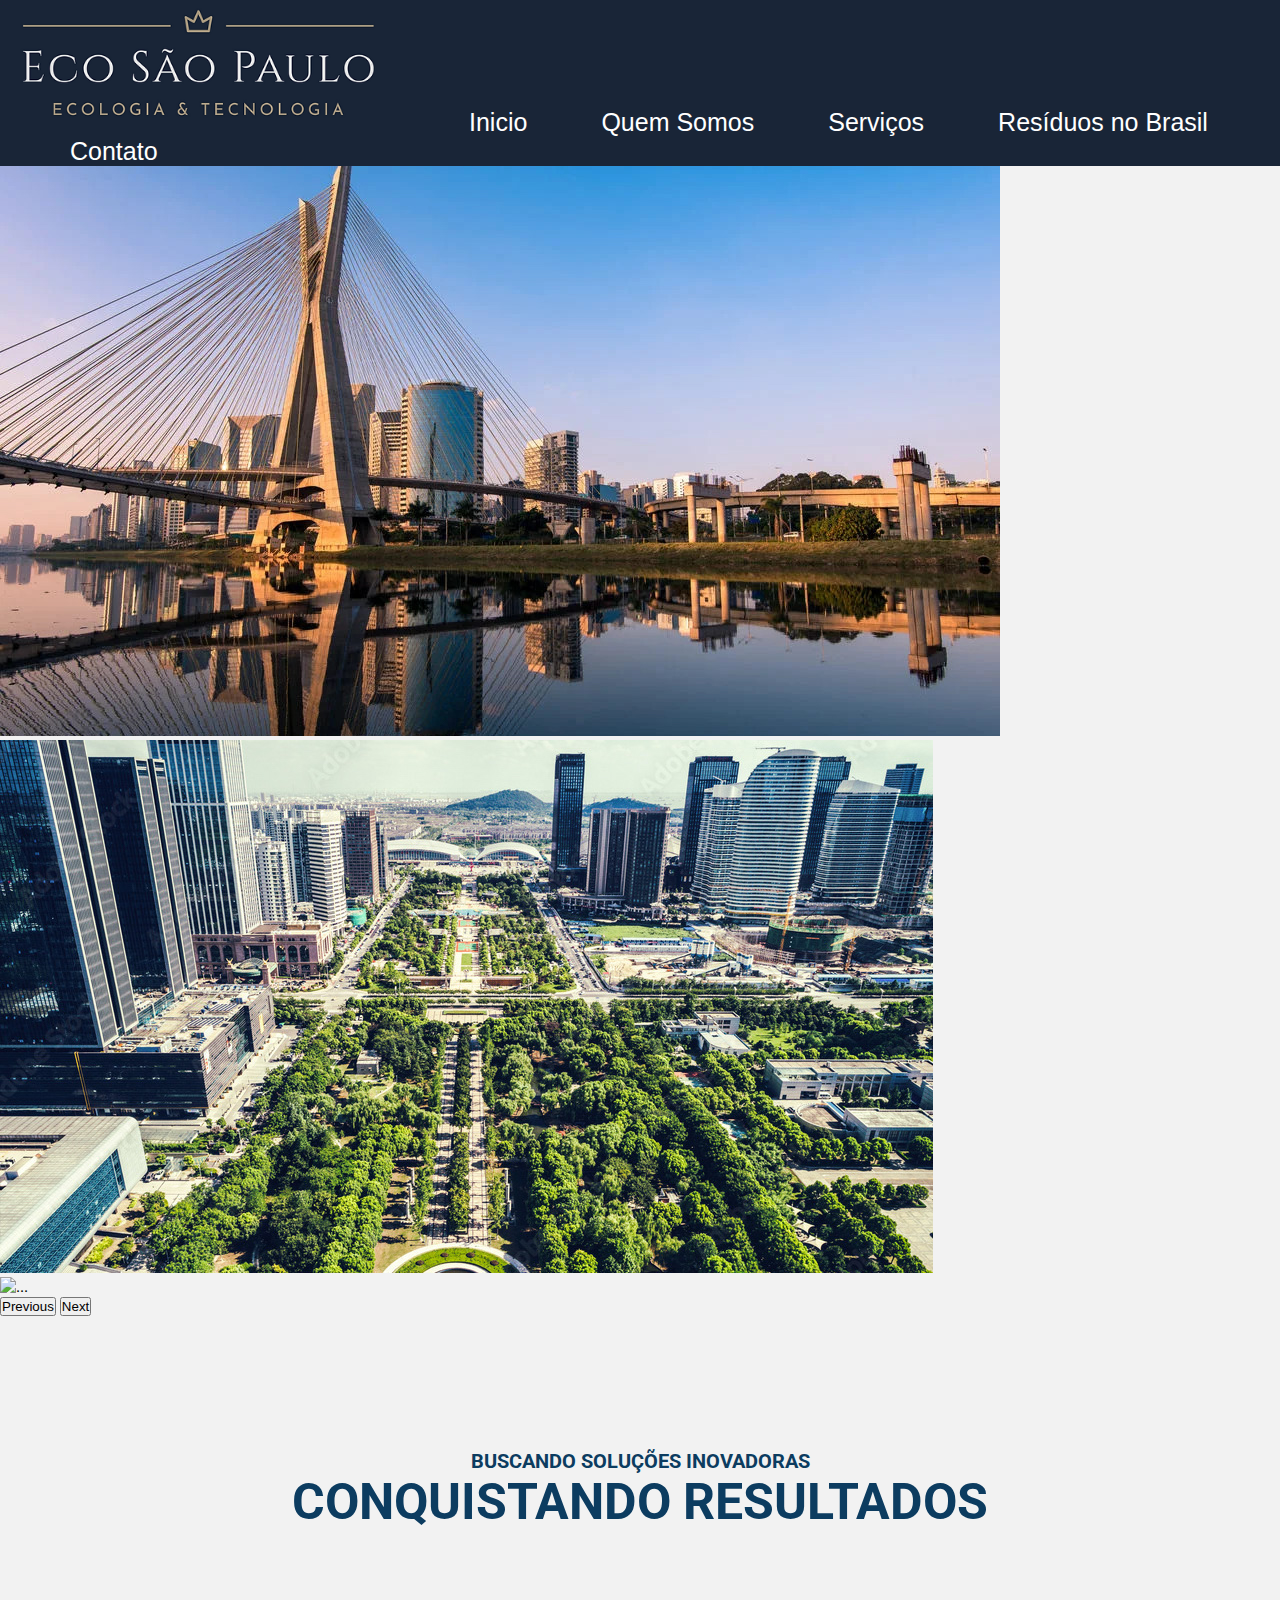
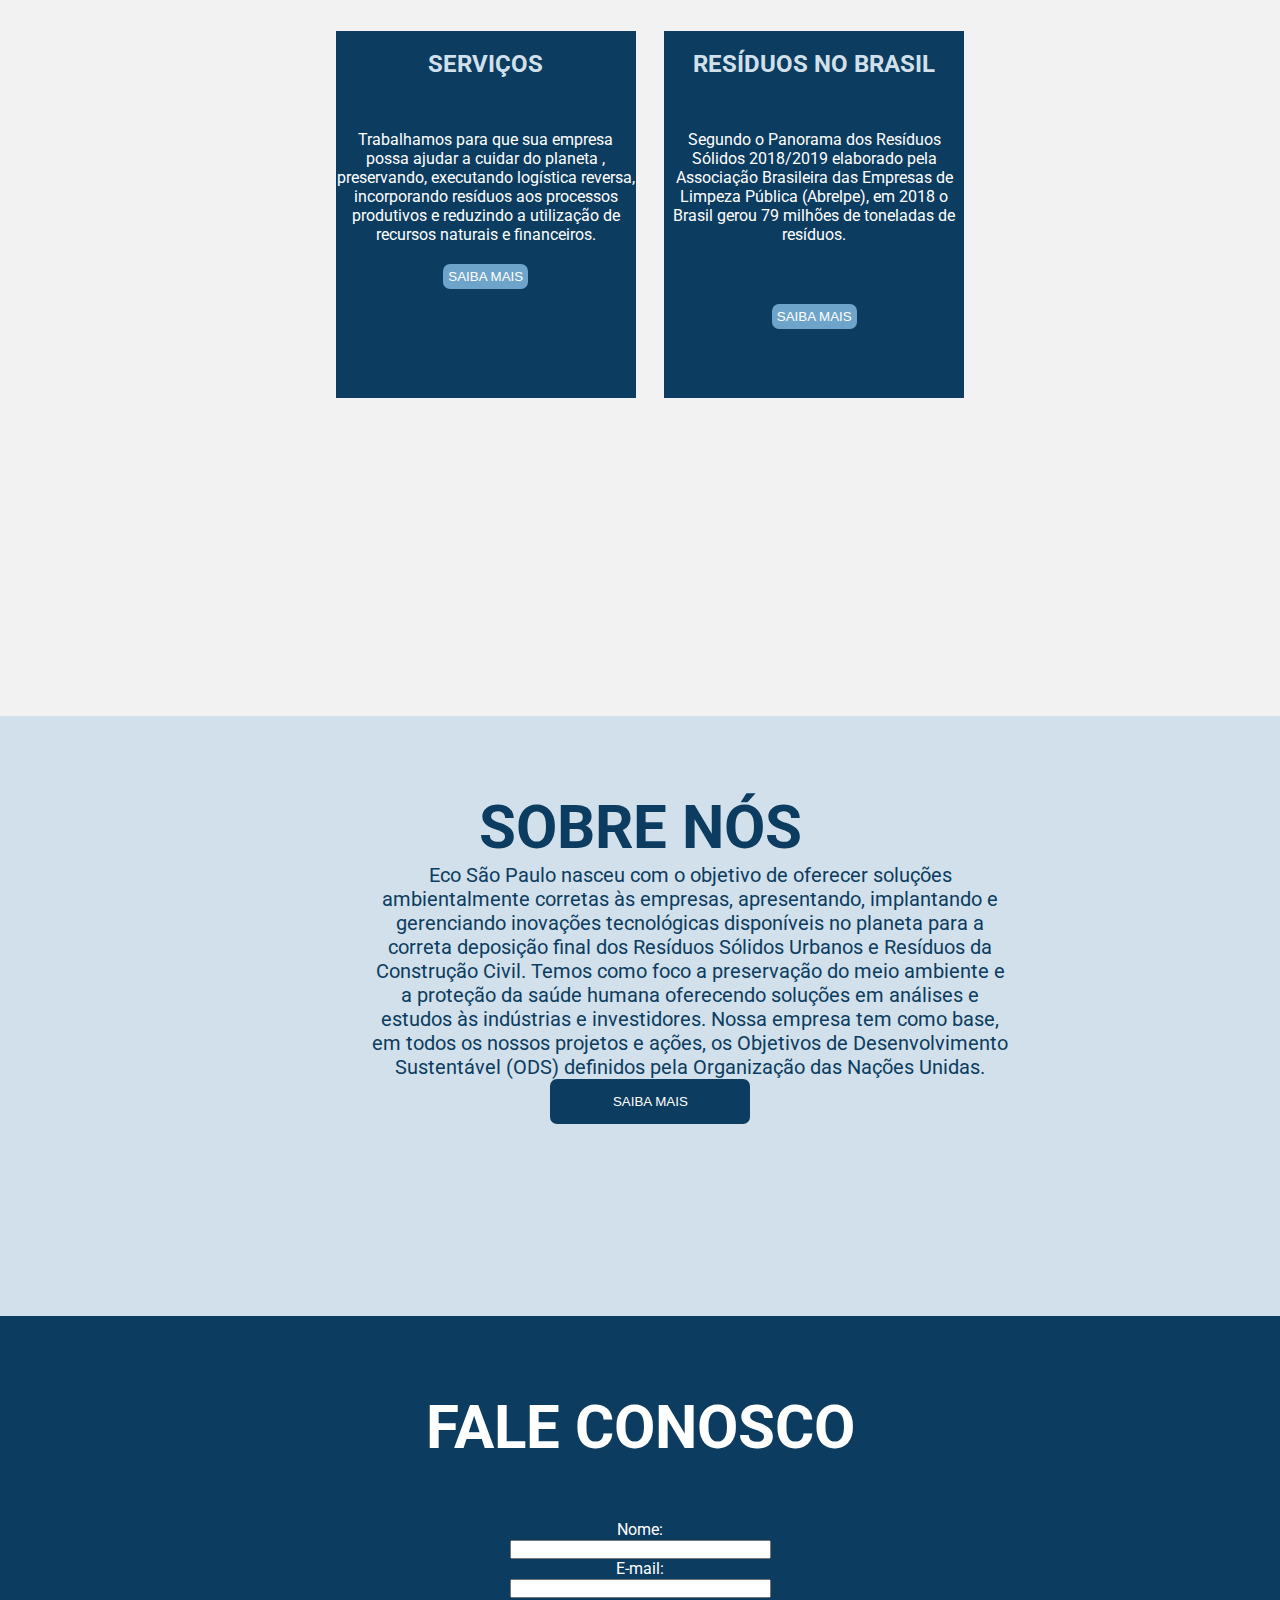
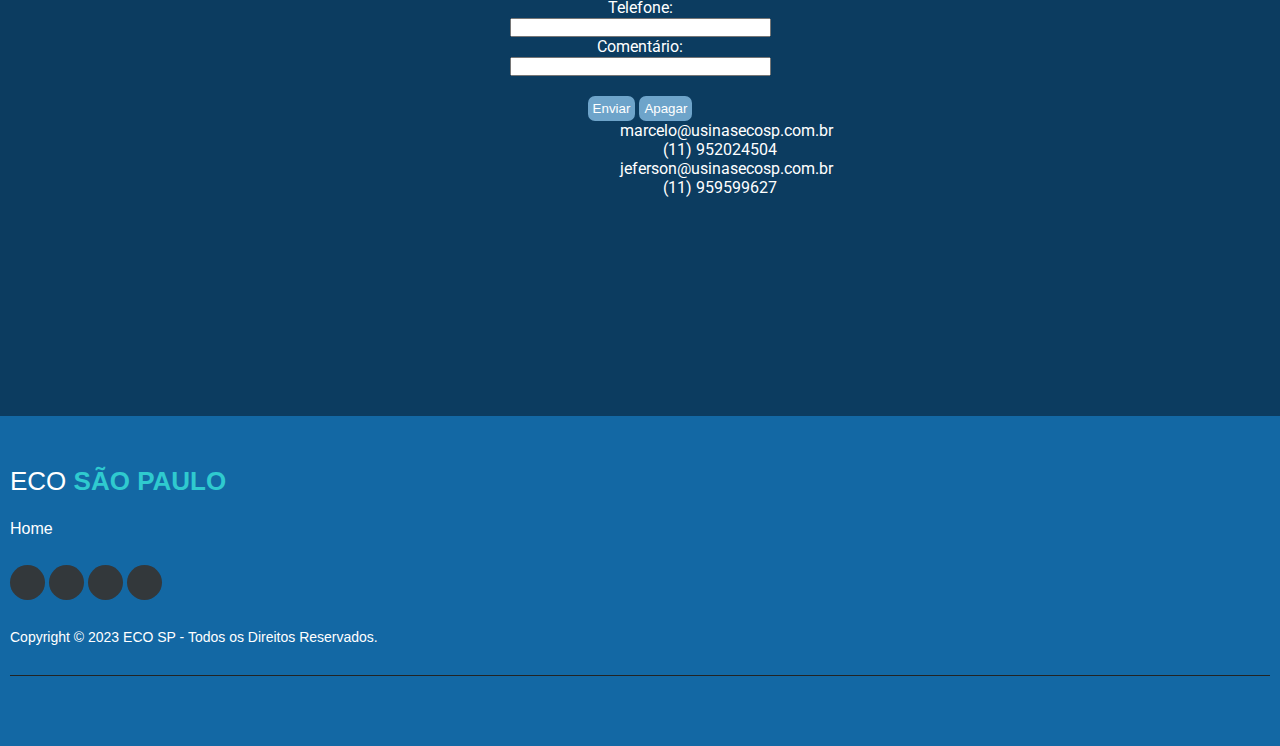
==== HOME/index.html @ daa44122 "Update index.html" ====
<!DOCTYPE html>
<html lang="pt-br">

<head>
  <meta charset="UTF-8">
  <link rel="preconnect" href="https://fonts.googleapis.com" />
  <link rel="preconnect" href="https://fonts.gstatic.com" crossorigin />
  <link href="https://fonts.googleapis.com/css2?family=Roboto:wght@700&display=swap" rel="stylesheet" />
  <meta http-equiv="X-UA-Compatible" content="IE=edge">
  <meta name="viewport" content="width=device-width, initial-scale=1.0">
  <title>ECO São Paulo</title>
  <link href="https://cdn.jsdelivr.net/npm/bootstrap@5.3.0-alpha2/dist/css/bootstrap.min.css" rel="stylesheet"
    integrity="sha384-aFq/bzH65dt+w6FI2ooMVUpc+21e0SRygnTpmBvdBgSdnuTN7QbdgL+OapgHtvPp" crossorigin="anonymous">
  <link rel="stylesheet" href="style.css" />
  <link rel="shortcut icon" href="../assets/Logo ECO.webp" type="image/x-icon">
</head>

<body>
  <script src="https://cdn.jsdelivr.net/npm/bootstrap@5.3.0-alpha2/dist/js/bootstrap.bundle.min.js"
    integrity="sha384-qKXV1j0HvMUeCBQ+QVp7JcfGl760yU08IQ+GpUo5hlbpg51QRiuqHAJz8+BrxE/N" crossorigin="anonymous">
    </script>



  <header>
    <div class="head">
      <img class="logoeco" src="../assets/Logo ECO.webp" alt="" srcset="">

      <button class="menu"><a href="../HOME/index.html" style="text-decoration: none; color: #ffff;">Inicio</a></button>
      <button class="menu"><a href="#ancora" style="text-decoration: none; color: #ffff;">Quem Somos</a></button>
      <button class="menu"><a href="../serviços/index.html" style="text-decoration: none; color: #ffff;">Serviços</a></button>
      <button class="menu"><a href="../residuos no brasil/index.html" style="text-decoration: none; color: #ffff;">Resíduos no Brasil</a></button>
      <button class="menu"><a href="#ancoradois" style="text-decoration: none; color: #ffff;">Contato</a></button>
    </div>

  </header>

  <div id="carouselExampleAutoplaying" class="carousel slide" data-bs-ride="carousel">
    <div class="carousel-inner">
      <div class="carousel-item active">
        <img src="../assets/sppt (convert.io) (1).jpg" class="d-block w-100" alt="...">
      </div>
      <div class="carousel-item">
        <img src="../assets/cidadedaharmonia.jpg" class="d-block w-100" alt="...">
      </div>
      <div class="carousel-item">
        <img src="https://jcconcursos.com.br/media/_versions/noticia/sao-paulo__widelg.jpg" class="d-block w-100"
          alt="...">
      </div>
    </div>
    <button class="carousel-control-prev" type="button" data-bs-target="#carouselExampleAutoplaying"
      data-bs-slide="prev">
      <span class="carousel-control-prev-icon" aria-hidden="true"></span>
      <span class="visually-hidden">Previous</span>
    </button>
    <button class="carousel-control-next" type="button" data-bs-target="#carouselExampleAutoplaying"
      data-bs-slide="next">
      <span class="carousel-control-next-icon" aria-hidden="true"></span>
      <span class="visually-hidden">Next</span>
    </button>
  </div>

  <article class="urna">

    <br><br><br><br><br><br><br>

    <h6 class="solucao" style="font-size: 20px;">BUSCANDO SOLUÇÕES INOVADORAS</h6>
    <h1 class="solucao" style="font-size: 50px;">CONQUISTANDO RESULTADOS</h1>

    <div class="principal">
      <div class="eletronica">
        <br>
        <h2 class="serv">SERVIÇOS</h2>
        <p>Trabalhamos para que sua empresa possa ajudar a cuidar do planeta , preservando, executando logística
          reversa, incorporando resíduos aos processos produtivos e reduzindo a utilização de recursos naturais e
          financeiros.</p>

       <a href="../serviços/index.html"> <button class="saiba">SAIBA MAIS</button> </a>


      </div>

      <div class="eletronica">
        <br>
        <h2 class="serv">RESÍDUOS NO BRASIL</h2>
        <p>Segundo o Panorama dos Resíduos Sólidos 2018/2019 elaborado pela Associação Brasileira das Empresas de
          Limpeza Pública (Abrelpe), em 2018 o Brasil gerou 79 milhões de toneladas de resíduos.</p>

       <a href="../residuos no brasil/index.html"> <div class="botao"> <button class="saiba">SAIBA MAIS</button> </div> </a>


      </div>
    </div>

  </article>

  <article>
    <br><br><br><br>
    <h1 id="ancora" class="sobre">SOBRE NÓS</h1>

    <div id="tudo">
      <p>Eco São Paulo nasceu com o objetivo de oferecer soluções ambientalmente corretas às empresas, apresentando,
        implantando e gerenciando inovações tecnológicas disponíveis no planeta para a correta deposição final dos
        Resíduos Sólidos Urbanos e Resíduos da Construção Civil. Temos como foco a preservação do meio ambiente e a
        proteção da saúde humana oferecendo soluções em análises e estudos às indústrias e investidores. Nossa empresa
        tem como base, em todos os nossos projetos e ações, os Objetivos de Desenvolvimento Sustentável (ODS) definidos
        pela Organização das Nações Unidas.
      </p>
      
    </div>
    <button id="open-modal">SAIBA MAIS</button>
    <div id="fade" class="hide"></div>
    <div id="modal" class="hide">
      <div class="modal-header">
        <h2>Quem Somos</h2>
        <button id="close-modal">Fechar</button>
      </div>
      <div class="modal-body">
        <p>
          Eco São Paulo é uma empresa brasileira voltada à reciclagem de Resíduos Sólidos Urbanos (RSU) e Resíduos da Construção
           Civil (RCC), fundada em 2014 com o objetivo de oferecer soluções ambientalmente corretas às empresas, aprofundou conhecimentos
            em tecnologias nacionais e internacionais com o objetivo de atender a lei 12.305 de 02/08/2010 que instituiu a Política 
            Nacional de Resíduos Sólidos. Os principais objetivos da Lei ref são: a não geração, a redução, a reutilização e o tratamento
             de resíduos sólidos; destinação final ambientalmente adequada dos rejeitos; diminuição do uso dos recursos naturais 
             (água e energia, por exemplo) no processo de produção de novos produtos. Destacamos a relevância de implantação de ações 
             seguidas ou antecipadas por ações de educação ambiental; aumentando a reciclagem no país; promoção de inclusão social; e 
             geração de emprego e renda.
        </p>
        <img class="arvr" src="https://cdn.pixabay.com/photo/2018/04/06/00/25/trees-3294681_640.jpg">
      </div>
    </div>

  </article>

    <article class="formu" id="ancoradois">
       <br><br><br><br><h1 class="fale">FALE CONOSCO</h1>

      <br><br><br> <form class="formulario" action="http://formmail.kinghost.net/formmail.cgi" method="POST"> 
        <input type="hidden" name="recipient" value="jeferson@usinasecosp.com.br"> 
        <input type="hidden" name="redirect" value="http://127.0.0.1:5500/HOME/home.html"> 
        <input type="hidden" name="subject" value="mensagem enviada">  
        <input type="hidden" name="email" value="marcelo@usinasecosp.com.br">   
        
          <p> 
          Nome:<br /> 
          <input type="text" size="30" name="nome"> 
          </p>   
        
          <p>
          E-mail:<br /> 
          <input type="text" size="30" name="replyto"> 
          </p>   
        
          <p> 
          Telefone:<br /> 
          <input type="text" size="30" height="" name="Telefone"> 
          </p>  
        
          <p> 
          Comentário:<br /> 
          <input type="text" size="30" height="" name="Comentarios"> 
          </p>  
        
        <p> 
        <input class="saiba" type="submit" name="BTEnvia" value="Enviar"> 
        <input class="saiba" type="reset" name="BTApaga" value="Apagar"> </p> 
        
        <div class="contato">
          <a class="ctt" href="mailto:?subject=marcelo@usinasecosp.com.br">marcelo@usinasecosp.com.br
            (11) 952024504</a>

            <a class="ctt" href="mailto:?subject=jeferson@usinasecosp.com.br">jeferson@usinasecosp.com.br
              (11) 959599627</a>
        </div>
      
     
      
      
      </form>
        

      



    </article>



  
    <footer class="footer">
      <div class="left">
        <h4 class="title-footer">ECO <span>SÃO PAULO</span></h4>
        <p class="links">
          
          <a href="#" title="Home">Home</a>
        </p>
        <div class="footer-icons">
          <a href="#"><i class="fa fa-facebook"></i></a>
          <a href="#"><i class="fa fa-instagram"></i></a>
          <a href="#"><i class="fa fa-pinterest"></i></a>
          <a href="#"><i class="fa fa-twitter"></i></a>
        </div>
                    <p class="Copyright">Copyright &copy; 2023 ECO SP - Todos os Direitos Reservados.</p>
      </div>
      </div>
    </footer>
    <div vw class="enabled">
      <div vw-access-button class="active"></div>
      <div vw-plugin-wrapper>
        <div class="vw-plugin-top-wrapper"></div>
      </div>
    </div>

  <script src="script.js"></script>
  <script src="https://vlibras.gov.br/app/vlibras-plugin.js%22%3E"></script>
    <script>new window.VLibras.Widget("https://vlibras.gov.br/app%22);</script>
</body>


</html>
---- HOME/style.css ----
* {
    margin: 0;
    padding: 0;
  
    box-sizing: border-box;
  }

  body {
    background-color: #f2f2f2;
    font-family: "Roboto", sans-serif;
    height: auto;
  }
  
  .head{
   background-color: #192537;
   width: 100%;
}

.logoeco{
  width: 395px;
  height: 131px;
  object-fit: cover;
}


.menu{
  font-size: 25px;
  border: 0;
  color: #f2f2f2;
  background-color: #192537;
  margin-left: 70px;
}

.urna{
  background-color: #f2f2f2;
  height: 1000px;
  
}

.solucao{
 text-align: center;
 color: #0c3c60;
 
}

.eletronica{
  background-color: #0c3c60;
  width: 300px;
  height: 367px;
  text-align: center;
  color: #FFFF;
  margin-left: 20px;
  margin-top: 100px;
}

.serv{
  color: #D1E0EB;
  height: 80px;
}

.saiba{
  padding: 5px;
  border-radius: 7px;
  border: 0;
  background-color: #6ea4ca;
  color: #FFFF;
  margin-top: 20px;
  
}


.principal{
  display: flex;
  align-items: center;
  justify-content: space-evenly;
  margin: auto;
  width: 52%;
}

.botao{
 width: 100%;
 height: 50px;
 margin-top: 40px;
}

article{
  height: 600px;
  background-color: #D1E0EB;
}

.sobre{
 text-align: center;
 font-size: 60px;
 color: #0c3c60;
}

#tudo{
  width: 50%;
  background-color: black;
  margin-left: 370px;
  text-align: center;
  background-color: #D1E0EB;
  color: #0c3c60;
  font-size: 20px;
}

.Leia{
 border: 0;
 padding: 10px;
 border-radius: 7px;
 width: 200px;
 background-color: #0c3c60;
 color: #FFFF;
}

.formu{
background-color:#0c3c60;
width: 100%;
height: 700px;
}

.fale{
  font-size: 60px;
  text-align: center;
  color: #FFFF;
}

.formulario{
  text-align: center;
  color: white;
}

#open-modal {
  border: 0;
 padding: 15px;
 border-radius: 7px;
 width: 200px;
 background-color: #0c3c60;
 color: #FFFF;
 margin-left: 43%;
}

button:hover {
  opacity: 1;
}

#fade {
  position: fixed;
  top: 0;
  left: 0;
  width: 100%;
  height: 100%;
  background-color: rgba(0, 0, 0, 0.6);
  z-index: 5;
}

#modal {
  position: fixed;
  left: 50%;
  top: 50%;
  transform: translate(-50%, -50%);
  width: 800px;
  height: 700px;
  max-width: 90%;
  background-color: #fff;
  padding: 1.2rem;
  border-radius: 0.5rem;
  z-index: 10;
}

#fade,
#modal {
  transition: 0.5s;
  opacity: 1;
  pointer-events: all;
}

.modal-header {
  display: flex;
  justify-content: space-between;
  align-items: center;
  border-bottom: 1px solid #ccc;
  margin-bottom: 1rem;
  padding-bottom: 1rem;
}

.modal-body p {
  margin-bottom: 1rem;
}

#modal.hide,
#fade.hide {
  opacity: 0;
  pointer-events: none;
}

#modal.hide {
  top: 0;
}

.contato{
    color: #FFFF;
    width: 200px;
    margin-left: 620px;
 
}

.ctt{
  text-decoration: none;
  color: #FFFF;
}

#close-modal{
  border: 0;
  border-radius: 20px;
  padding: 20px;
  background-color: #0c3c60;
  color: #FFFF;
}

.arvr{
  width: 500px;
  margin-left: 100px;
  border-radius: 5%;
}

footer{
	background-color: #1368a4;
	width: 100%;
	height:100%;
	float: left;
	font-size: 18px;
	padding: 50px 10px 50px 10px;
}
.footer .left{ 
	width:100%; 
	float:left; 
	border-bottom:1px #222424 solid;
	border-right:0; 
	margin-bottom:20px; 
    padding-bottom:20px;
}
.footer .title-footer {
	color: #ffffff;
	font-family: 'DM Sans', sans-serif;
	font-weight: initial;
    font-size:26px;
    width:100%;
    float:left;
    margin-bottom:15px;
}
.footer .title-footer span{
	color:  #2fcacf;
	font-family:'DM Sans', sans-serif;
	font-weight: bold;
}

.footer .links{
	
	width: 100%;
	float: left;
	color:  #ffffff;
	margin-bottom: 20px;
	padding: 0;
}
.footer .links a{
    display: block;
    line-height: 33px;
    text-decoration: none;
    color: #fff;
    font-family:'DM Sans', sans-serif;
    font-size:16px;
    transition:0.3s;
}
.footer .links a:hover { color:#2fcacf; }
.footer .Copyright{
	font-family:'DM Sans', sans-serif;
	color:  #ffff;
	font-size: 14px;
	font-weight: normal;
	margin-bottom: 10px;
}

.footer .footer-icons{
	
	width:100%;
	float:left;
	margin-bottom:20px;
}
.footer .footer-icons a{
	display: inline-block;
	width: 35px;
	height: 35px;
	cursor: pointer;
	background-color:  #33383b;
	border-radius: 50px;
    font-family:'DM Sans', sans-serif;
	font-size: 20px;
	color: #ffffff;
	text-align: center;	
	line-height: 35px;
	margin-bottom: 5px;
	transition:0.3s;
}
.footer .footer-icons a:hover{ background-color:#2fcacf; }

.footer .right   { width:100%; float:left; }
.footer .right p {
	font-family: 'DM Sans', sans-serif;
	font-weight: initial;
	display: inline-block;
	vertical-align: top;
	font-size: 30px;
	color: #ffffff;
}
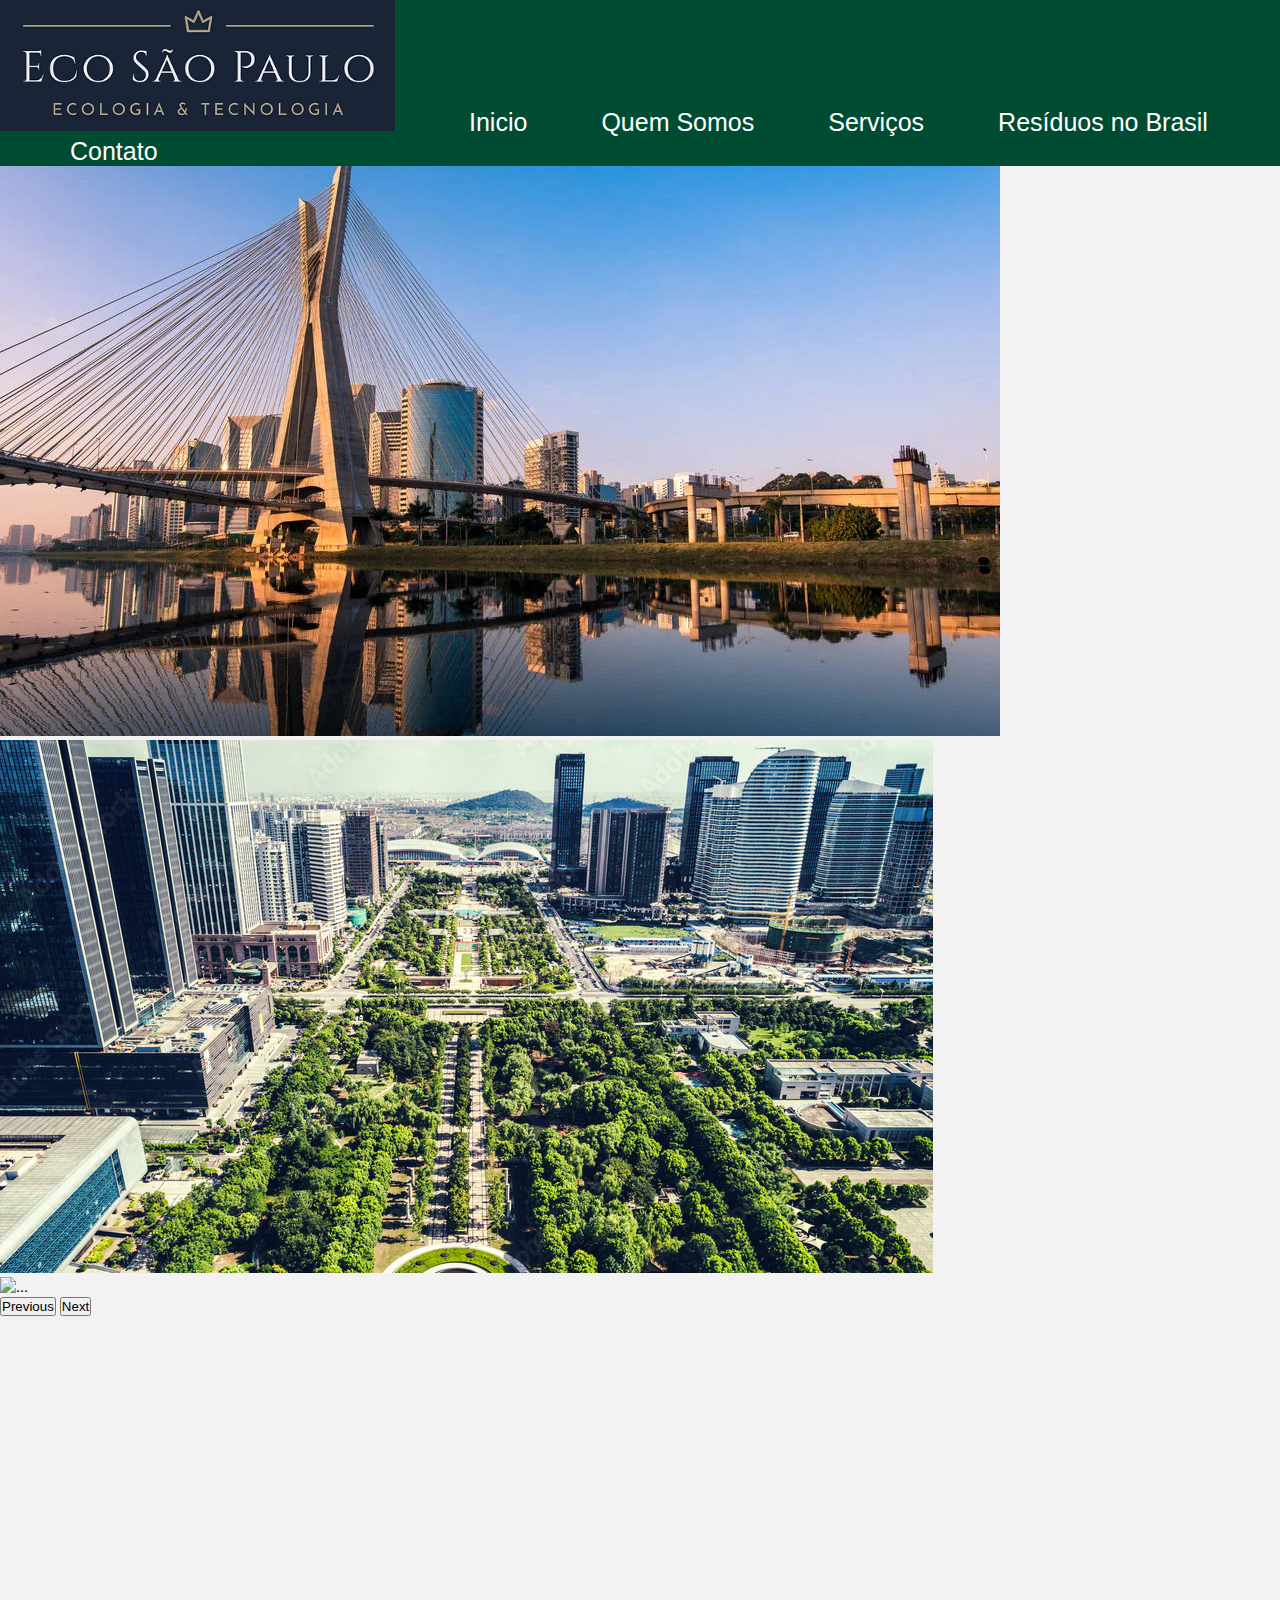
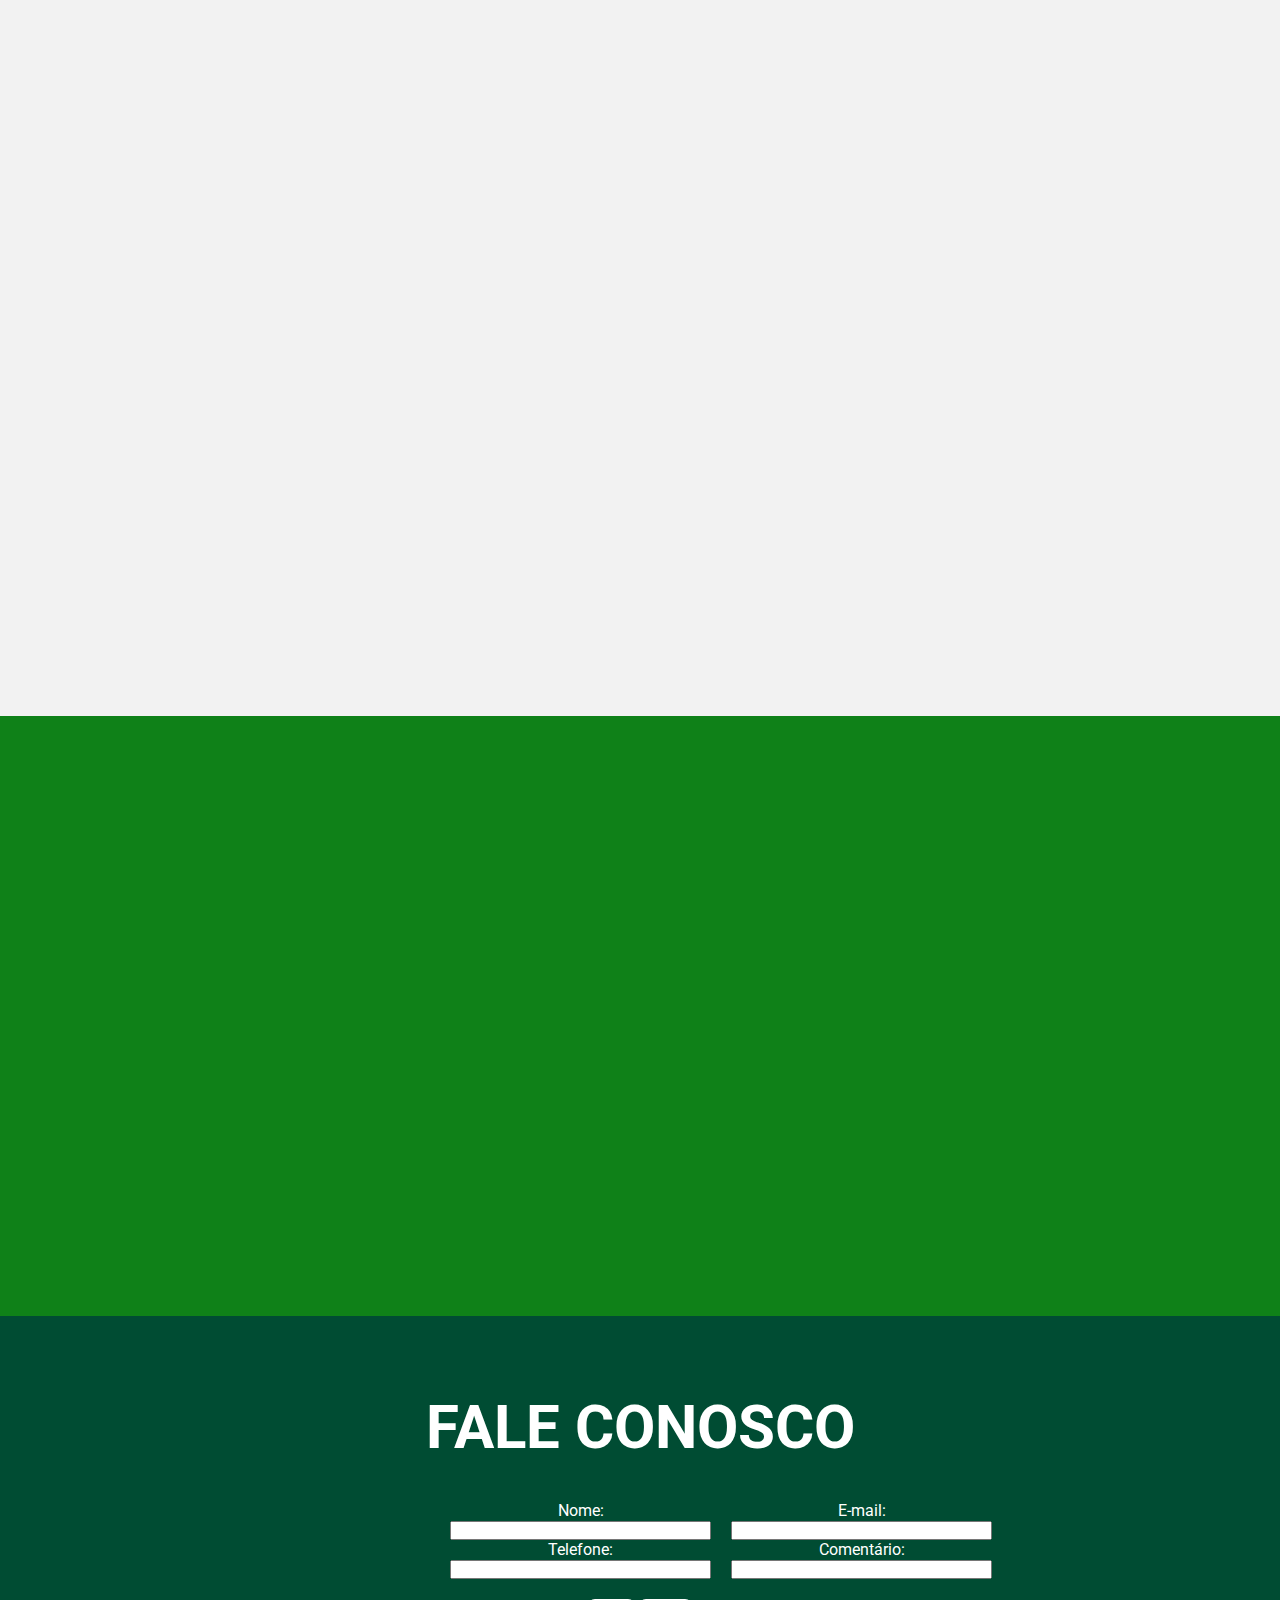
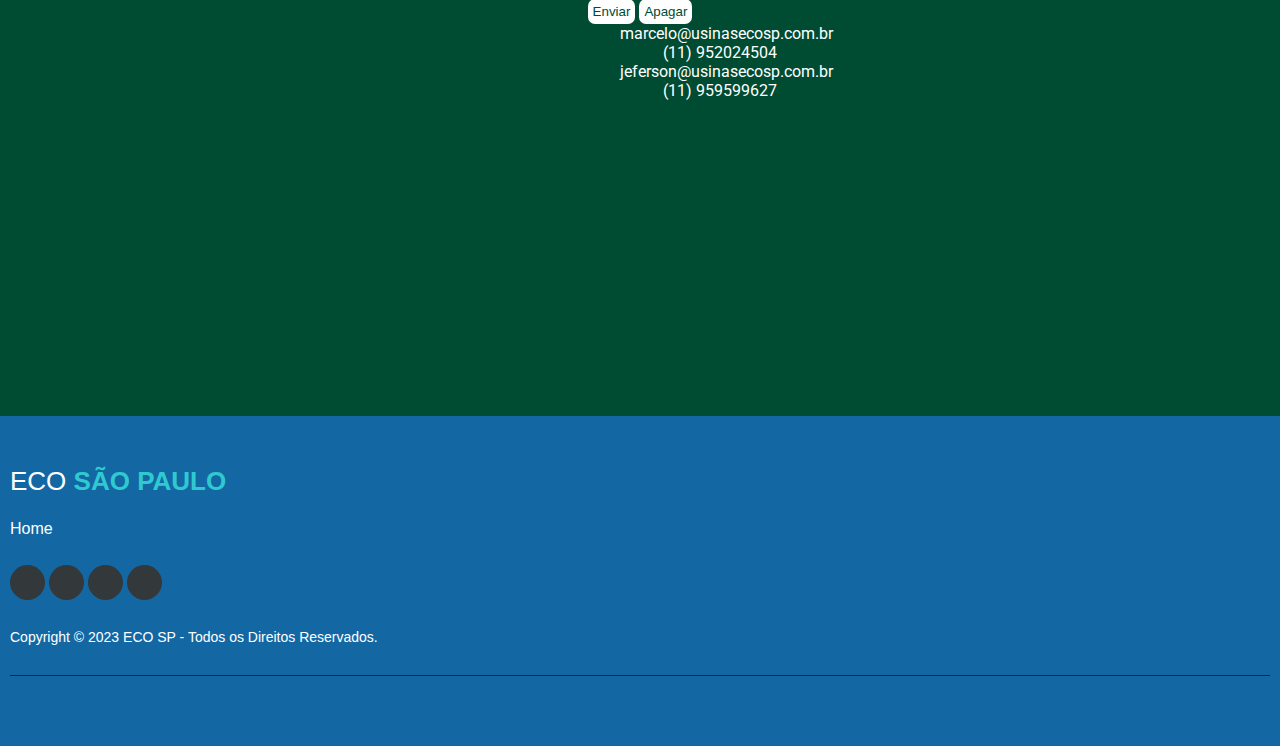
==== commit b8cc7717: "ok" ====
--- a/HOME/index.html
+++ b/HOME/index.html
@@ -13,6 +13,7 @@
     integrity="sha384-aFq/bzH65dt+w6FI2ooMVUpc+21e0SRygnTpmBvdBgSdnuTN7QbdgL+OapgHtvPp" crossorigin="anonymous">
   <link rel="stylesheet" href="style.css" />
   <link rel="shortcut icon" href="../assets/Logo ECO.webp" type="image/x-icon">
+  <link href="https://unpkg.com/aos@2.3.1/dist/aos.css" rel="stylesheet">
 </head>
 
 <body>
@@ -62,13 +63,13 @@
 
   <article class="urna">
 
-    <br><br><br><br><br><br><br>
-
-    <h6 class="solucao" style="font-size: 20px;">BUSCANDO SOLUÇÕES INOVADORAS</h6>
-    <h1 class="solucao" style="font-size: 50px;">CONQUISTANDO RESULTADOS</h1>
-
-    <div class="principal">
-      <div class="eletronica">
+    <br><br><br><br><br><br><br> 
+
+    <h6 data-aos="fade-right" data-aos-duration="2000" class="solucao" style="font-size: 20px;">BUSCANDO SOLUÇÕES INOVADORAS</h6>
+    <h1 data-aos="fade-right" data-aos-duration="2000" class="solucao" style="font-size: 50px;">CONQUISTANDO RESULTADOS</h1>
+
+    <div  class="principal">
+      <div data-aos="fade-right" data-aos-duration="2000" class="eletronica">
         <br>
         <h2 class="serv">SERVIÇOS</h2>
         <p>Trabalhamos para que sua empresa possa ajudar a cuidar do planeta , preservando, executando logística
@@ -80,7 +81,7 @@
 
       </div>
 
-      <div class="eletronica">
+      <div data-aos="fade-left" data-aos-duration="2000" class="eletronica">
         <br>
         <h2 class="serv">RESÍDUOS NO BRASIL</h2>
         <p>Segundo o Panorama dos Resíduos Sólidos 2018/2019 elaborado pela Associação Brasileira das Empresas de
@@ -94,11 +95,11 @@
 
   </article>
 
-  <article>
+  <article >
     <br><br><br><br>
-    <h1 id="ancora" class="sobre">SOBRE NÓS</h1>
-
-    <div id="tudo">
+    <h1 data-aos="fade-left" data-aos-duration="2000" id="ancora" class="sobre">SOBRE NÓS</h1>
+
+    <div data-aos="fade-left" data-aos-duration="2000" id="tudo">
       <p>Eco São Paulo nasceu com o objetivo de oferecer soluções ambientalmente corretas às empresas, apresentando,
         implantando e gerenciando inovações tecnológicas disponíveis no planeta para a correta deposição final dos
         Resíduos Sólidos Urbanos e Resíduos da Construção Civil. Temos como foco a preservação do meio ambiente e a
@@ -108,7 +109,7 @@
       </p>
       
     </div>
-    <button id="open-modal">SAIBA MAIS</button>
+    <button data-aos="fade-left" data-aos-duration="2000"  id="open-modal">SAIBA MAIS</button>
     <div id="fade" class="hide"></div>
     <div id="modal" class="hide">
       <div class="modal-header">
@@ -135,22 +136,26 @@
     <article class="formu" id="ancoradois">
        <br><br><br><br><h1 class="fale">FALE CONOSCO</h1>
 
-      <br><br><br> <form class="formulario" action="http://formmail.kinghost.net/formmail.cgi" method="POST"> 
+      <br><br> <form class="formulario"> 
         <input type="hidden" name="recipient" value="jeferson@usinasecosp.com.br"> 
         <input type="hidden" name="redirect" value="http://127.0.0.1:5500/HOME/home.html"> 
         <input type="hidden" name="subject" value="mensagem enviada">  
         <input type="hidden" name="email" value="marcelo@usinasecosp.com.br">   
         
+        <div class="text-um">
           <p> 
           Nome:<br /> 
-          <input type="text" size="30" name="nome"> 
+          <input id="nono" type="text" size="30" name="nome"> 
           </p>   
         
           <p>
           E-mail:<br /> 
           <input type="text" size="30" name="replyto"> 
           </p>   
-        
+
+        </div>
+        
+        <div class="text-dois">
           <p> 
           Telefone:<br /> 
           <input type="text" size="30" height="" name="Telefone"> 
@@ -160,9 +165,11 @@
           Comentário:<br /> 
           <input type="text" size="30" height="" name="Comentarios"> 
           </p>  
+
+        </div>
         
         <p> 
-        <input class="saiba" type="submit" name="BTEnvia" value="Enviar"> 
+        <input class="saiba" onclick="mostrar()" type="submit" name="BTEnvia" value="Enviar"> 
         <input class="saiba" type="reset" name="BTApaga" value="Apagar"> </p> 
         
         <div class="contato">
@@ -205,16 +212,13 @@
       </div>
       </div>
     </footer>
-    <div vw class="enabled">
-      <div vw-access-button class="active"></div>
-      <div vw-plugin-wrapper>
-        <div class="vw-plugin-top-wrapper"></div>
-      </div>
-    </div>
-
+    
+    
+  <script src="https://unpkg.com/aos@2.3.1/dist/aos.js"></script>
   <script src="script.js"></script>
-  <script src="https://vlibras.gov.br/app/vlibras-plugin.js%22%3E"></script>
-    <script>new window.VLibras.Widget("https://vlibras.gov.br/app%22);</script>
+  <script>
+    AOS.init();
+  </script>
 </body>
 
 
--- a/HOME/style.css
+++ b/HOME/style.css
@@ -12,7 +12,7 @@
   }
   
   .head{
-   background-color: #192537;
+   background-color: #004c33;
    width: 100%;
 }
 
@@ -27,7 +27,7 @@
   font-size: 25px;
   border: 0;
   color: #f2f2f2;
-  background-color: #192537;
+  background-color: #004c33;
   margin-left: 70px;
 }
 
@@ -39,12 +39,13 @@
 
 .solucao{
  text-align: center;
- color: #0c3c60;
+ color: #004c33;
  
 }
 
 .eletronica{
-  background-color: #0c3c60;
+  background-color: #004C33;
+  border: #0f8118 10px solid;
   width: 300px;
   height: 367px;
   text-align: center;
@@ -54,7 +55,7 @@
 }
 
 .serv{
-  color: #D1E0EB;
+  color: #FFFF;
   height: 80px;
 }
 
@@ -62,8 +63,8 @@
   padding: 5px;
   border-radius: 7px;
   border: 0;
-  background-color: #6ea4ca;
-  color: #FFFF;
+  background-color: #FFFF;
+  color: #004c33;
   margin-top: 20px;
   
 }
@@ -85,13 +86,13 @@
 
 article{
   height: 600px;
-  background-color: #D1E0EB;
+  background-color: #0f8118;
 }
 
 .sobre{
  text-align: center;
  font-size: 60px;
- color: #0c3c60;
+ color: #FFFF;
 }
 
 #tudo{
@@ -99,22 +100,22 @@
   background-color: black;
   margin-left: 370px;
   text-align: center;
-  background-color: #D1E0EB;
-  color: #0c3c60;
+  background-color: #0f8118;
+  color: #FFFF;
   font-size: 20px;
 }
 
 .Leia{
  border: 0;
  padding: 10px;
- border-radius: 7px;
+ border-radius: 20px;
  width: 200px;
  background-color: #0c3c60;
  color: #FFFF;
 }
 
 .formu{
-background-color:#0c3c60;
+background-color:#004c33;
 width: 100%;
 height: 700px;
 }
@@ -135,8 +136,8 @@
  padding: 15px;
  border-radius: 7px;
  width: 200px;
- background-color: #0c3c60;
- color: #FFFF;
+ background-color: #FFFF;
+ color: #004c33;
  margin-left: 43%;
 }
 
@@ -182,6 +183,7 @@
   border-bottom: 1px solid #ccc;
   margin-bottom: 1rem;
   padding-bottom: 1rem;
+  color: #004c33;
 }
 
 .modal-body p {
@@ -214,7 +216,7 @@
   border: 0;
   border-radius: 20px;
   padding: 20px;
-  background-color: #0c3c60;
+  background-color: #004c33;
   color: #FFFF;
 }
 
@@ -313,3 +315,17 @@
 	font-size: 30px;
 	color: #ffffff;
 }
+
+.text-dois{
+  display: flex;
+  align-items: center;
+  margin-left: 450px;
+  gap: 20px;
+}
+
+.text-um{
+  display: flex;
+  align-items: center;
+  margin-left: 450px;
+  gap: 20px;
+}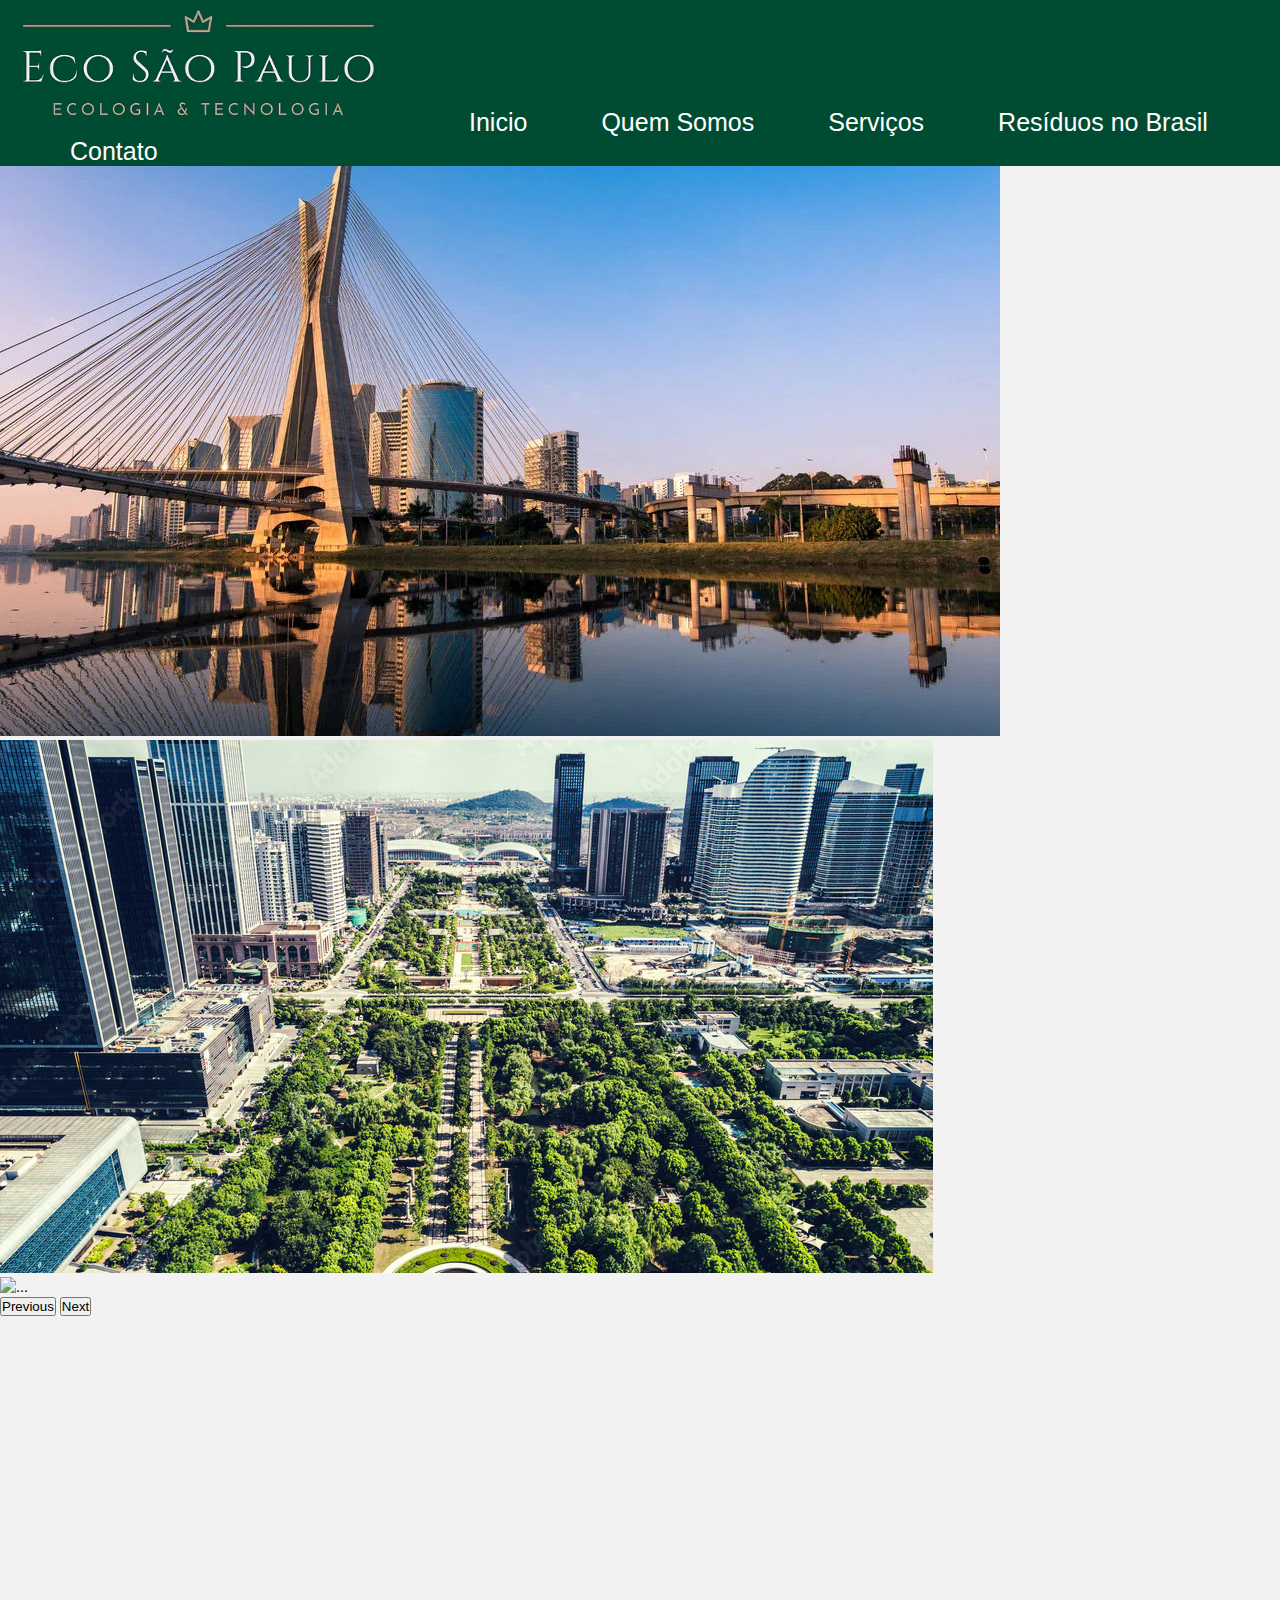
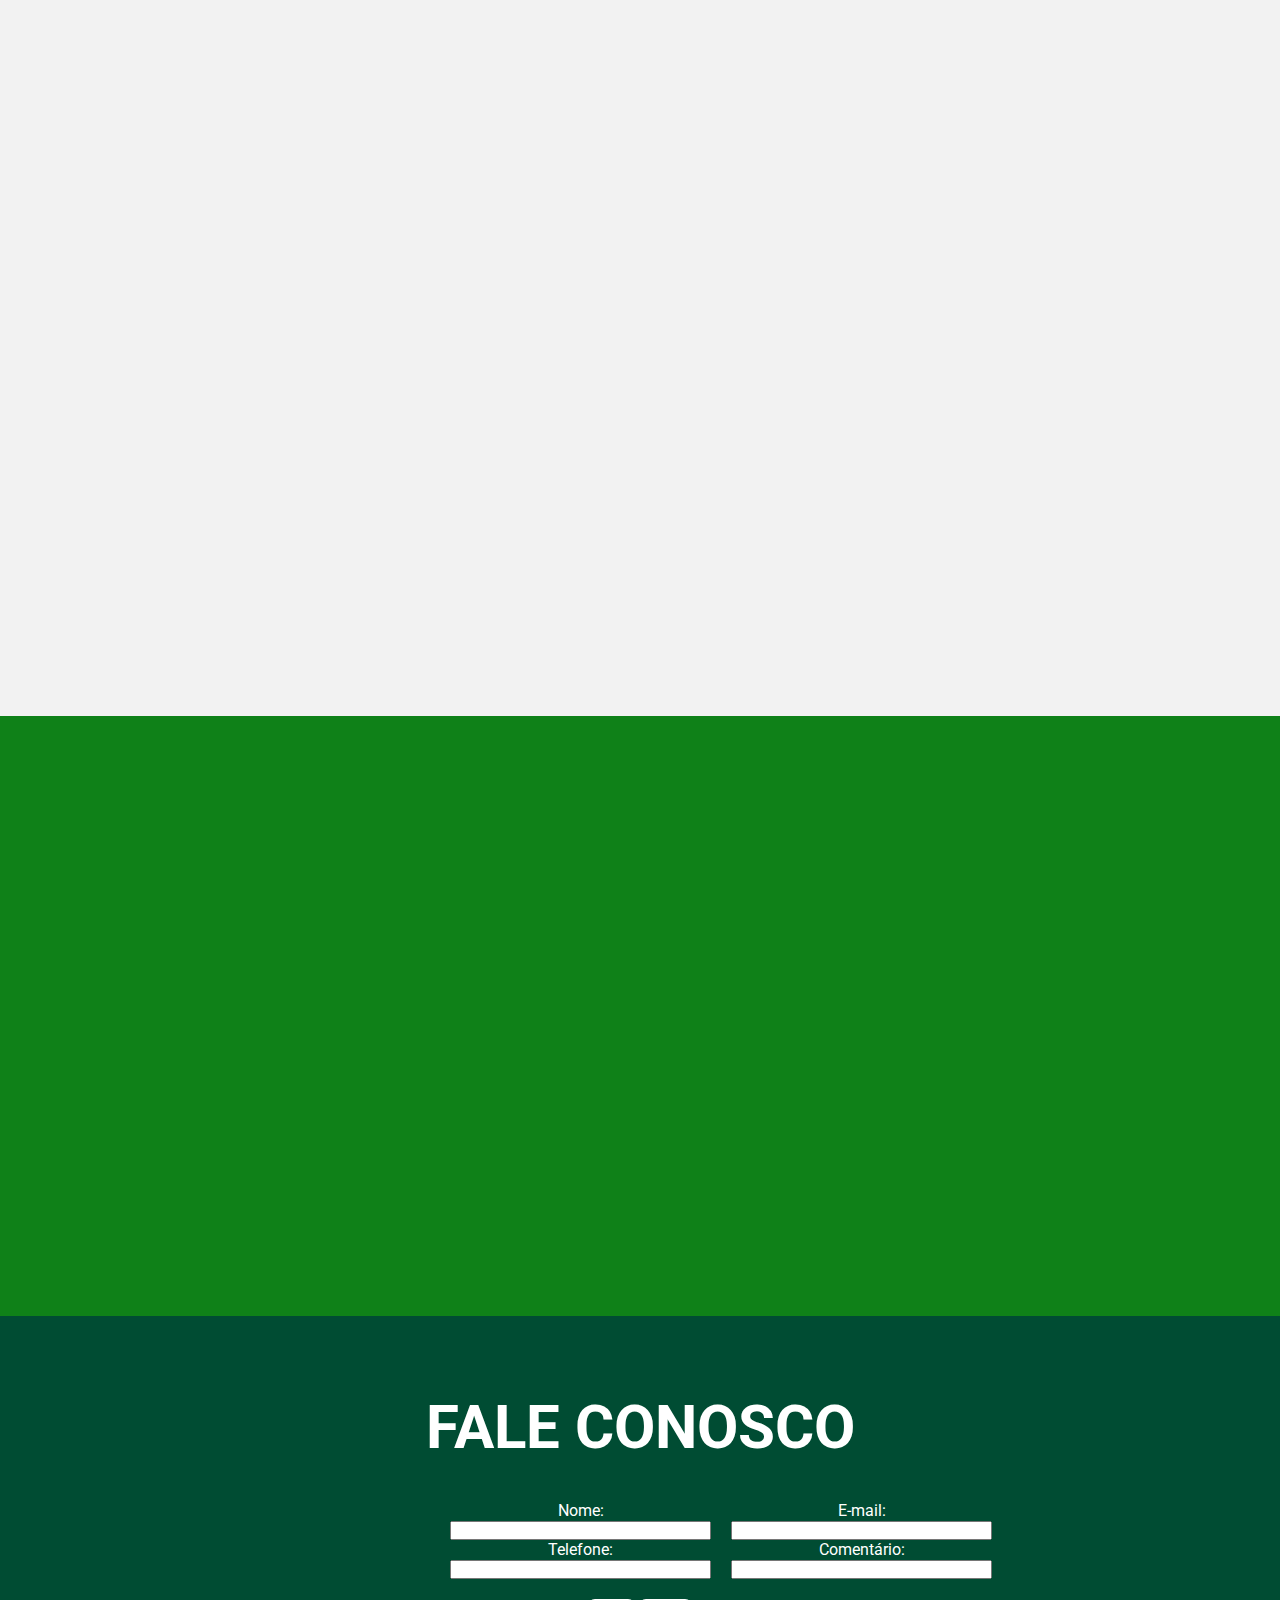
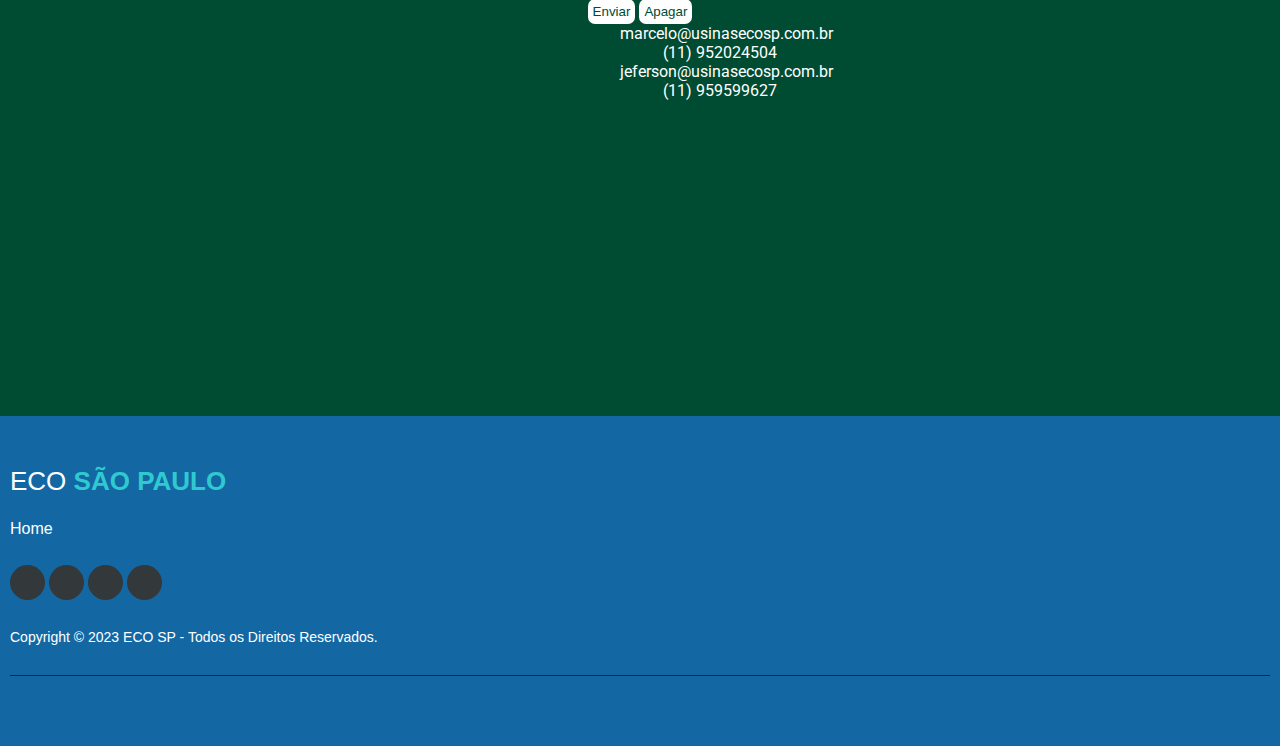
==== commit 8eb91861: "ok" ====
--- a/HOME/index.html
+++ b/HOME/index.html
@@ -25,7 +25,7 @@
 
   <header>
     <div class="head">
-      <img class="logoeco" src="../assets/Logo ECO.webp" alt="" srcset="">
+      <img class="logoeco" src="../assets/Logoecy.png" alt="" srcset="">
 
       <button class="menu"><a href="../HOME/index.html" style="text-decoration: none; color: #ffff;">Inicio</a></button>
       <button class="menu"><a href="#ancora" style="text-decoration: none; color: #ffff;">Quem Somos</a></button>
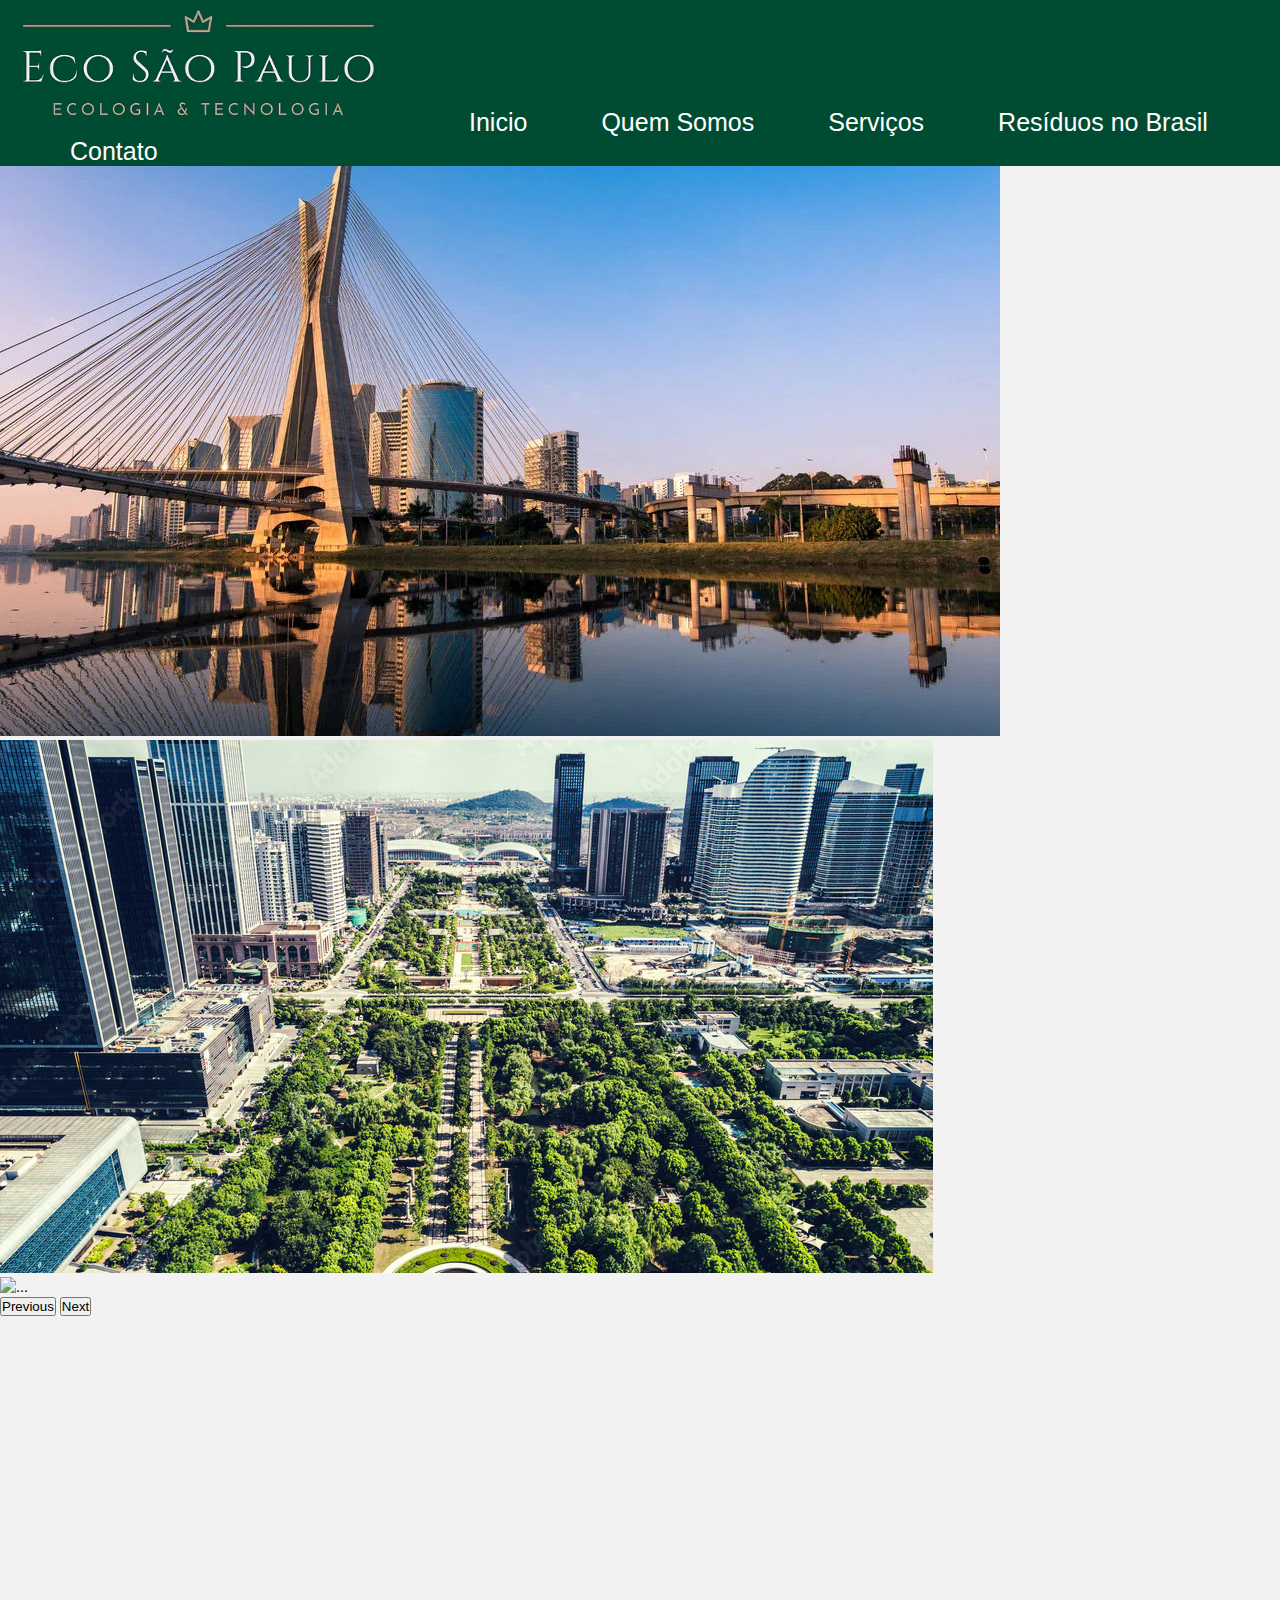
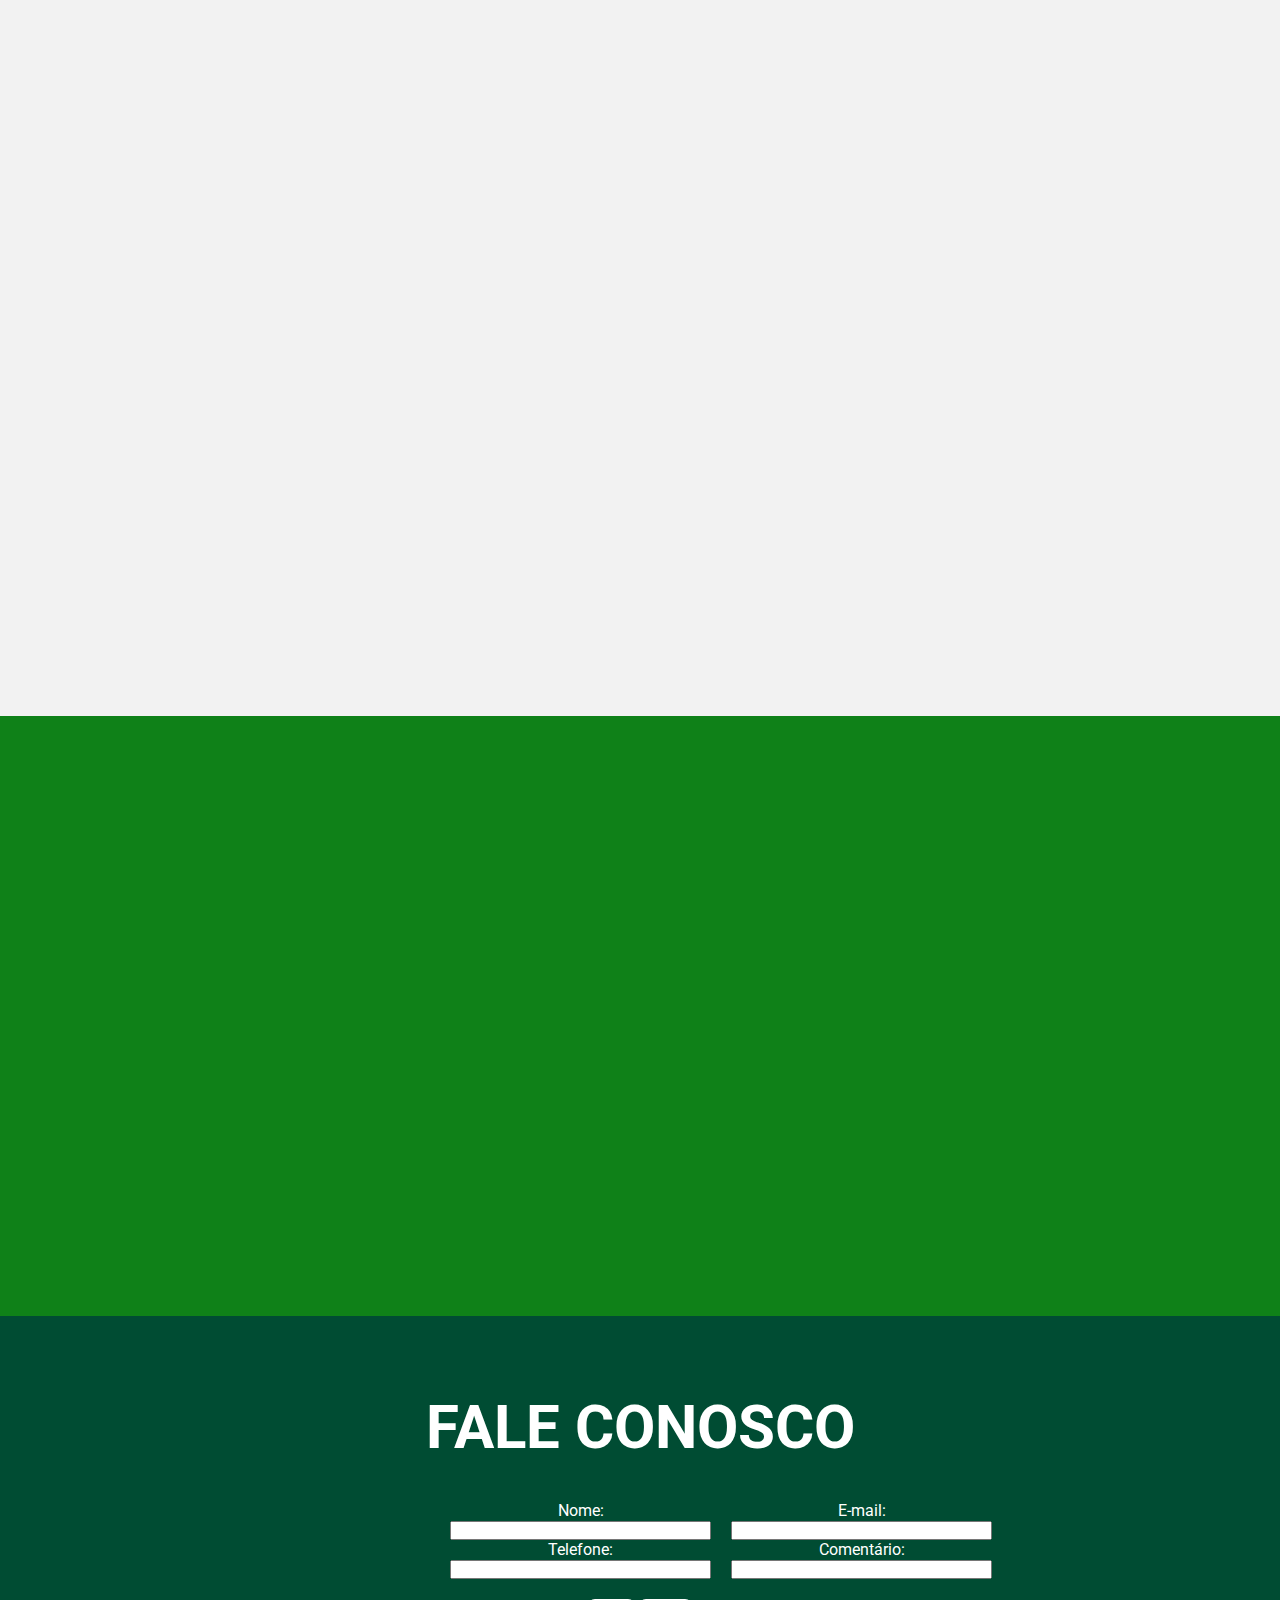
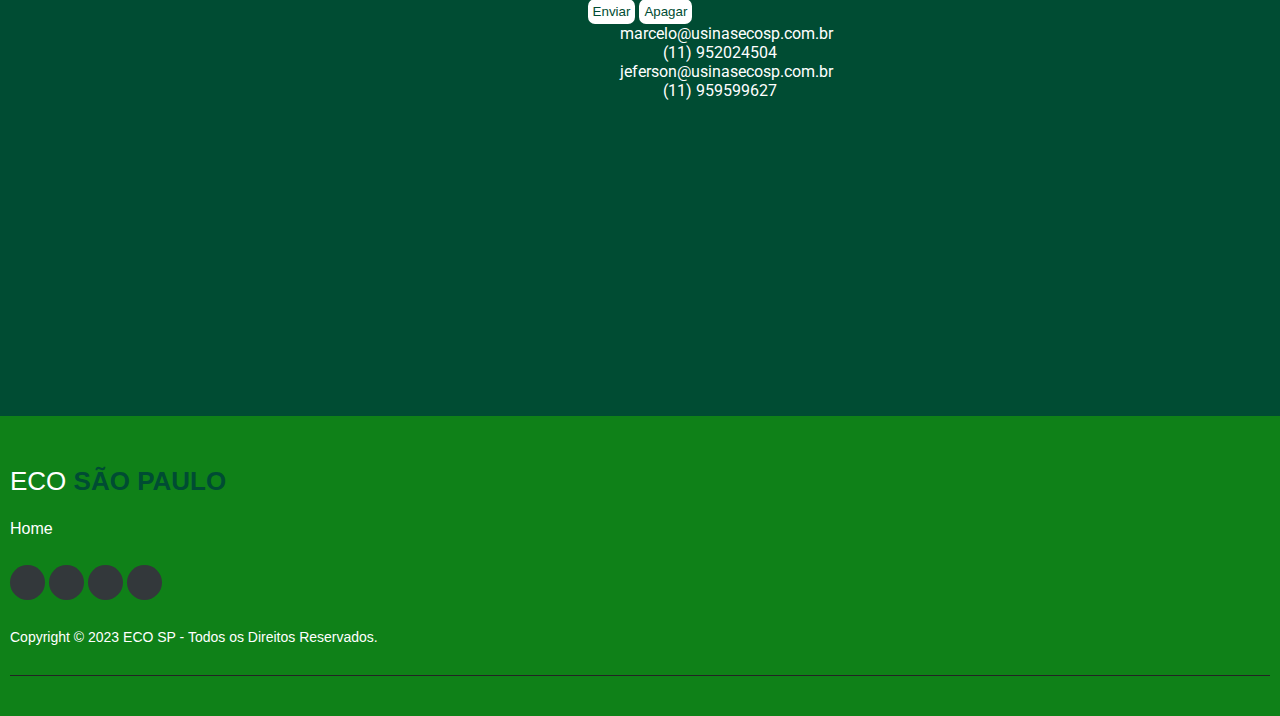
==== commit 09c2c449: "ok" ====
--- a/HOME/index.html
+++ b/HOME/index.html
@@ -14,6 +14,7 @@
   <link rel="stylesheet" href="style.css" />
   <link rel="shortcut icon" href="../assets/Logo ECO.webp" type="image/x-icon">
   <link href="https://unpkg.com/aos@2.3.1/dist/aos.css" rel="stylesheet">
+  <link rel="stylesheet" href="path/to/font-awesome/css/font-awesome.min.css">
 </head>
 
 <body>
@@ -85,12 +86,16 @@
         <br>
         <h2 class="serv">RESÍDUOS NO BRASIL</h2>
         <p>Segundo o Panorama dos Resíduos Sólidos 2018/2019 elaborado pela Associação Brasileira das Empresas de
-          Limpeza Pública (Abrelpe), em 2018 o Brasil gerou 79 milhões de toneladas de resíduos.</p>
+          Limpeza Pública (Abrelpe), em 2018 o Brasil gerou 79 milhões de toneladas de resíduos. </p>
+
 
        <a href="../residuos no brasil/index.html"> <div class="botao"> <button class="saiba">SAIBA MAIS</button> </div> </a>
 
-
-      </div>
+       
+
+
+      </div>
+      
     </div>
 
   </article>
--- a/HOME/style.css
+++ b/HOME/style.css
@@ -66,6 +66,7 @@
   background-color: #FFFF;
   color: #004c33;
   margin-top: 20px;
+  text-align: center;
   
 }
 
@@ -227,9 +228,9 @@
 }
 
 footer{
-	background-color: #1368a4;
+	background-color: #0f8118;
 	width: 100%;
-	height:100%;
+	height: 300px;
 	float: left;
 	font-size: 18px;
 	padding: 50px 10px 50px 10px;
@@ -252,7 +253,7 @@
     margin-bottom:15px;
 }
 .footer .title-footer span{
-	color:  #2fcacf;
+	color:  #004C33;
 	font-family:'DM Sans', sans-serif;
 	font-weight: bold;
 }
@@ -274,7 +275,7 @@
     font-size:16px;
     transition:0.3s;
 }
-.footer .links a:hover { color:#2fcacf; }
+.footer .links a:hover { color:#0f8118; }
 .footer .Copyright{
 	font-family:'DM Sans', sans-serif;
 	color:  #ffff;
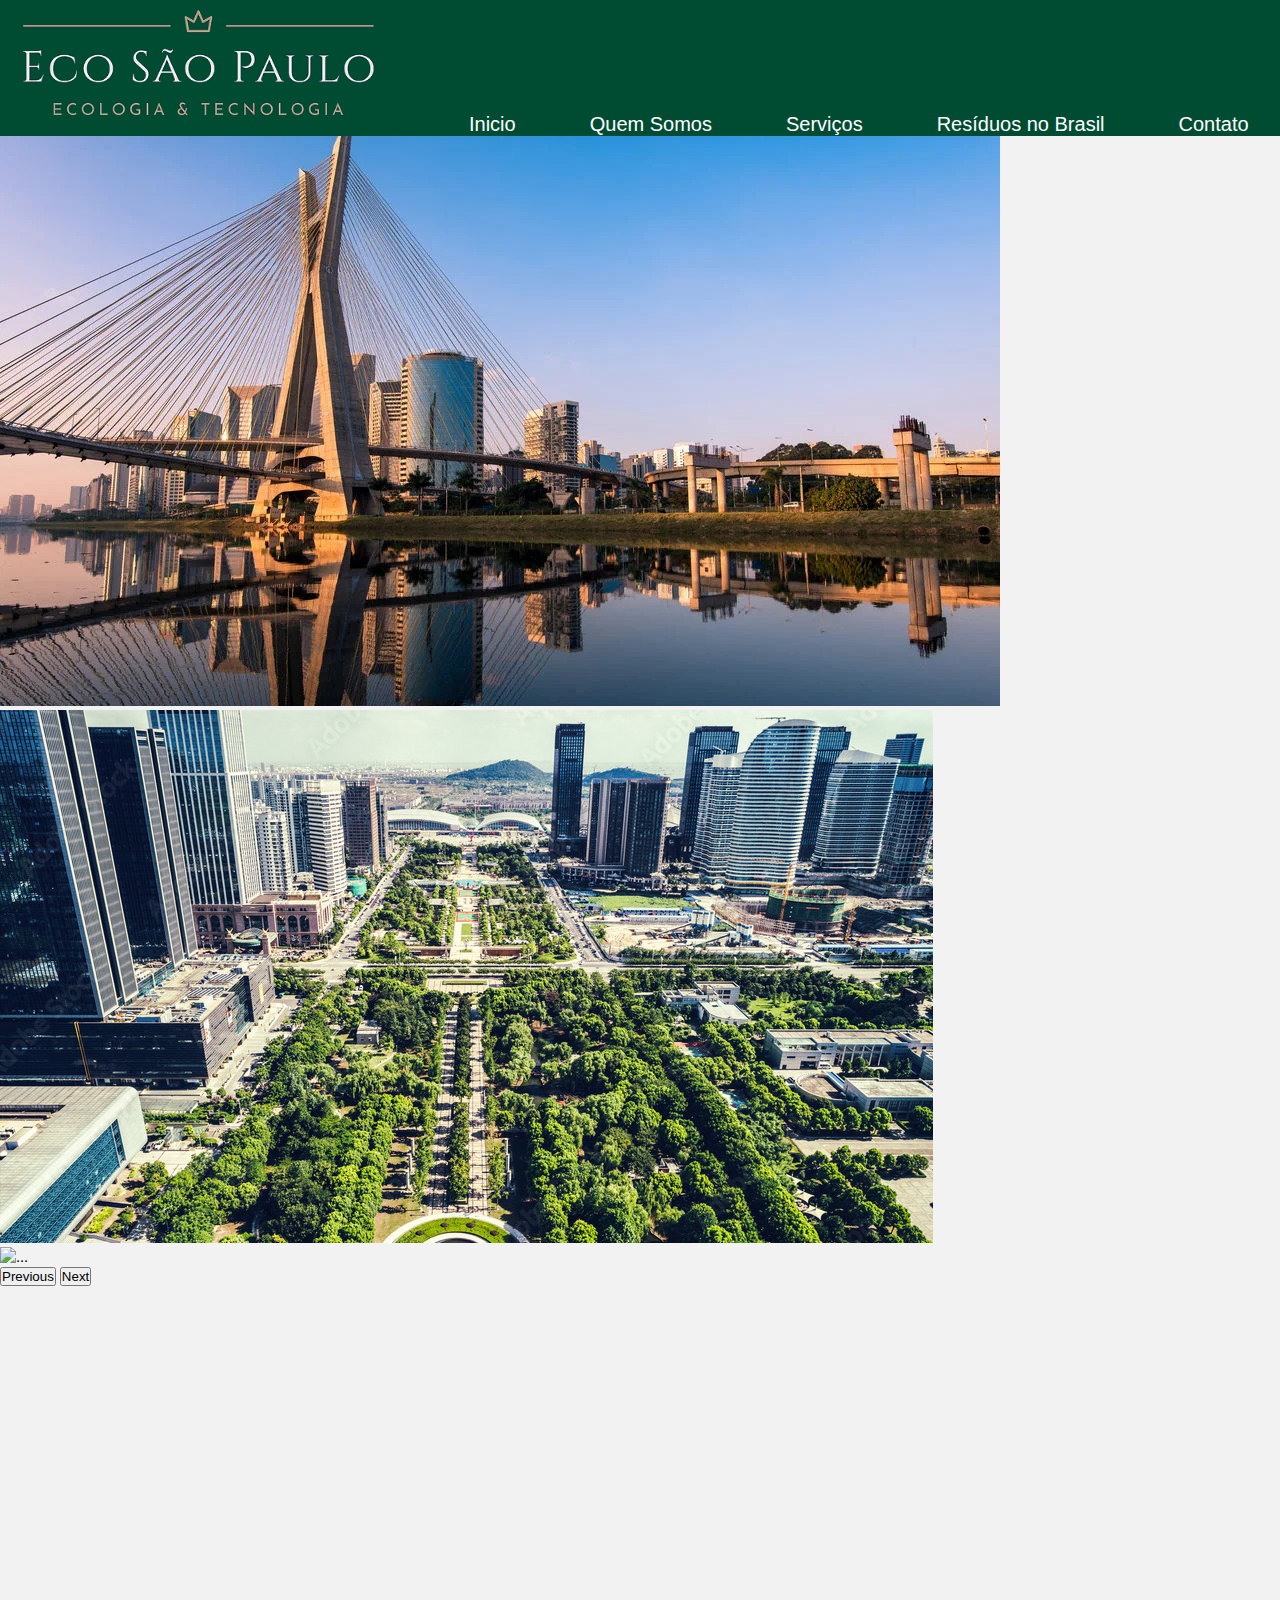
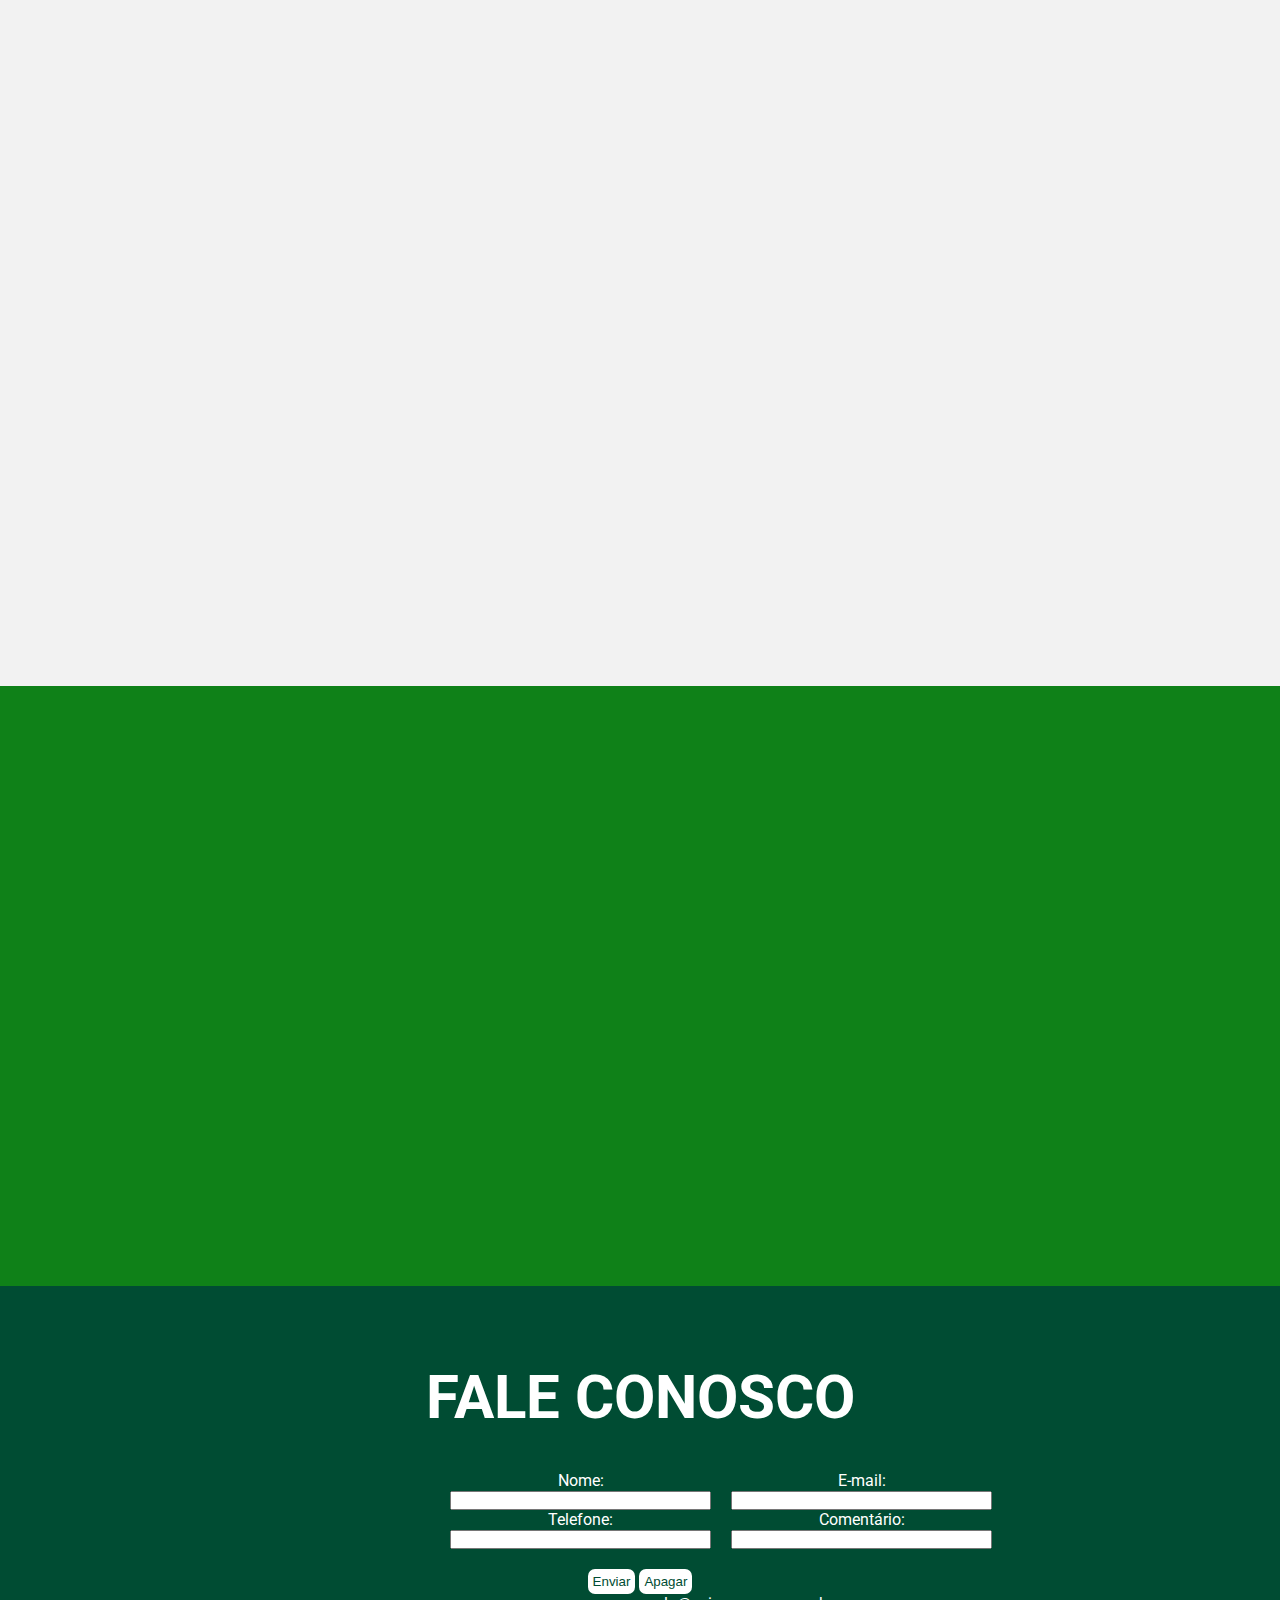
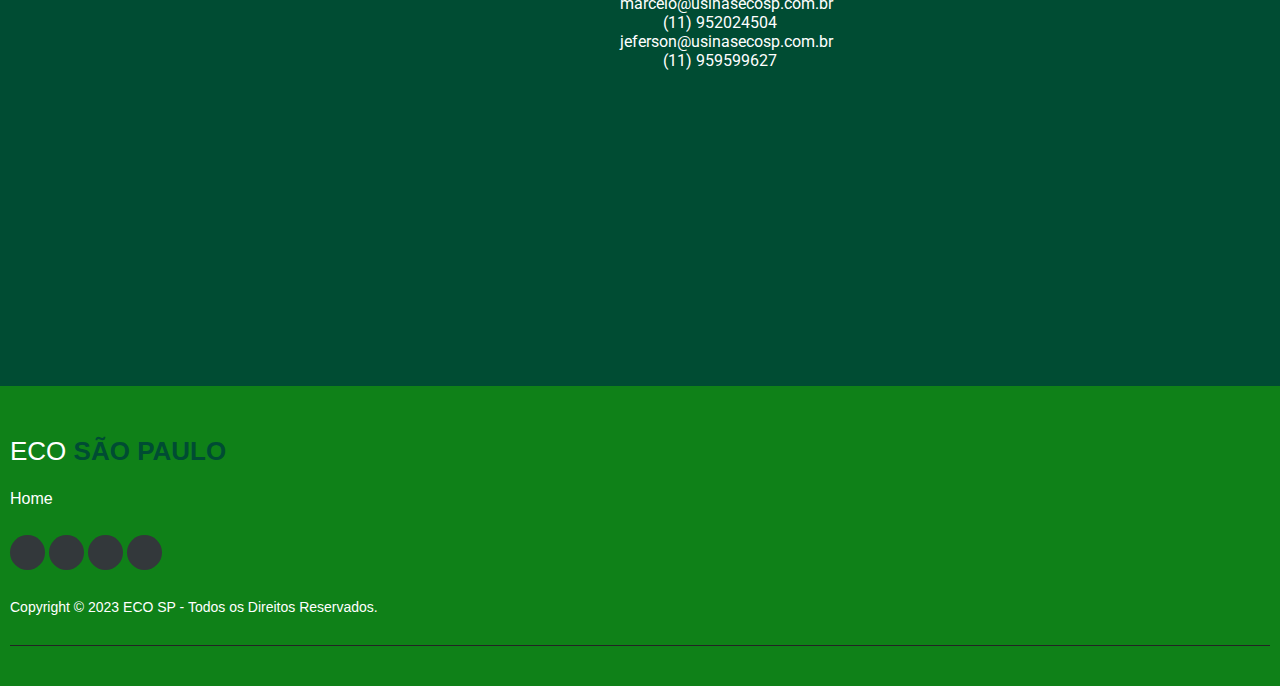
==== commit 3e56c8cd: "ok" ====
--- a/HOME/index.html
+++ b/HOME/index.html
@@ -102,7 +102,7 @@
 
   <article >
     <br><br><br><br>
-    <h1 data-aos="fade-left" data-aos-duration="2000" id="ancora" class="sobre">SOBRE NÓS</h1>
+    <h1 data-aos="fade-right" data-aos-duration="2000" id="ancora" class="sobre">SOBRE NÓS</h1>
 
     <div data-aos="fade-left" data-aos-duration="2000" id="tudo">
       <p>Eco São Paulo nasceu com o objetivo de oferecer soluções ambientalmente corretas às empresas, apresentando,
--- a/HOME/style.css
+++ b/HOME/style.css
@@ -4,11 +4,17 @@
   
     box-sizing: border-box;
   }
-
+   
+  html{
+    width: fit-content;
+
+}
+  
   body {
     background-color: #f2f2f2;
     font-family: "Roboto", sans-serif;
     height: auto;
+    width: 100%;
   }
   
   .head{
@@ -24,7 +30,7 @@
 
 
 .menu{
-  font-size: 25px;
+  font-size: 20px;
   border: 0;
   color: #f2f2f2;
   background-color: #004c33;
@@ -223,8 +229,7 @@
 
 .arvr{
   width: 500px;
-  margin-left: 100px;
-  border-radius: 5%;
+  margin-left: 120px;
 }
 
 footer{
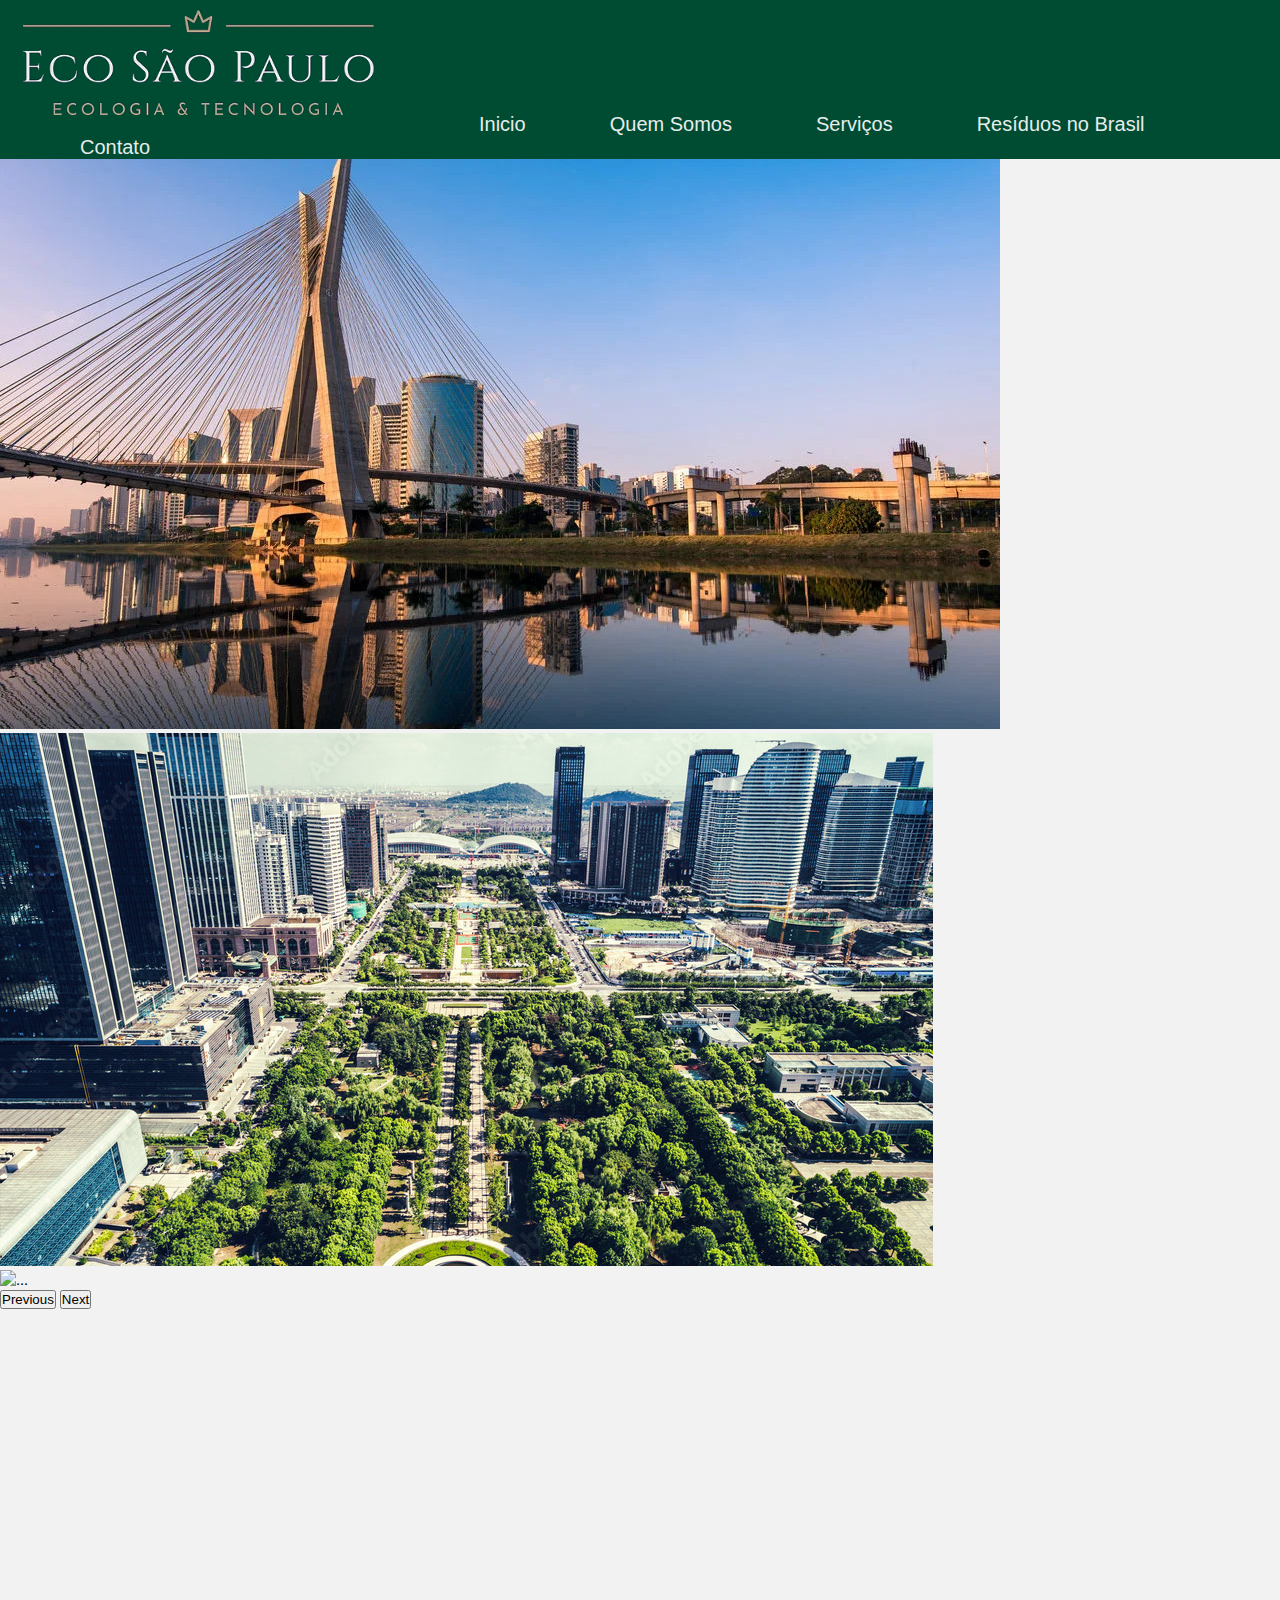
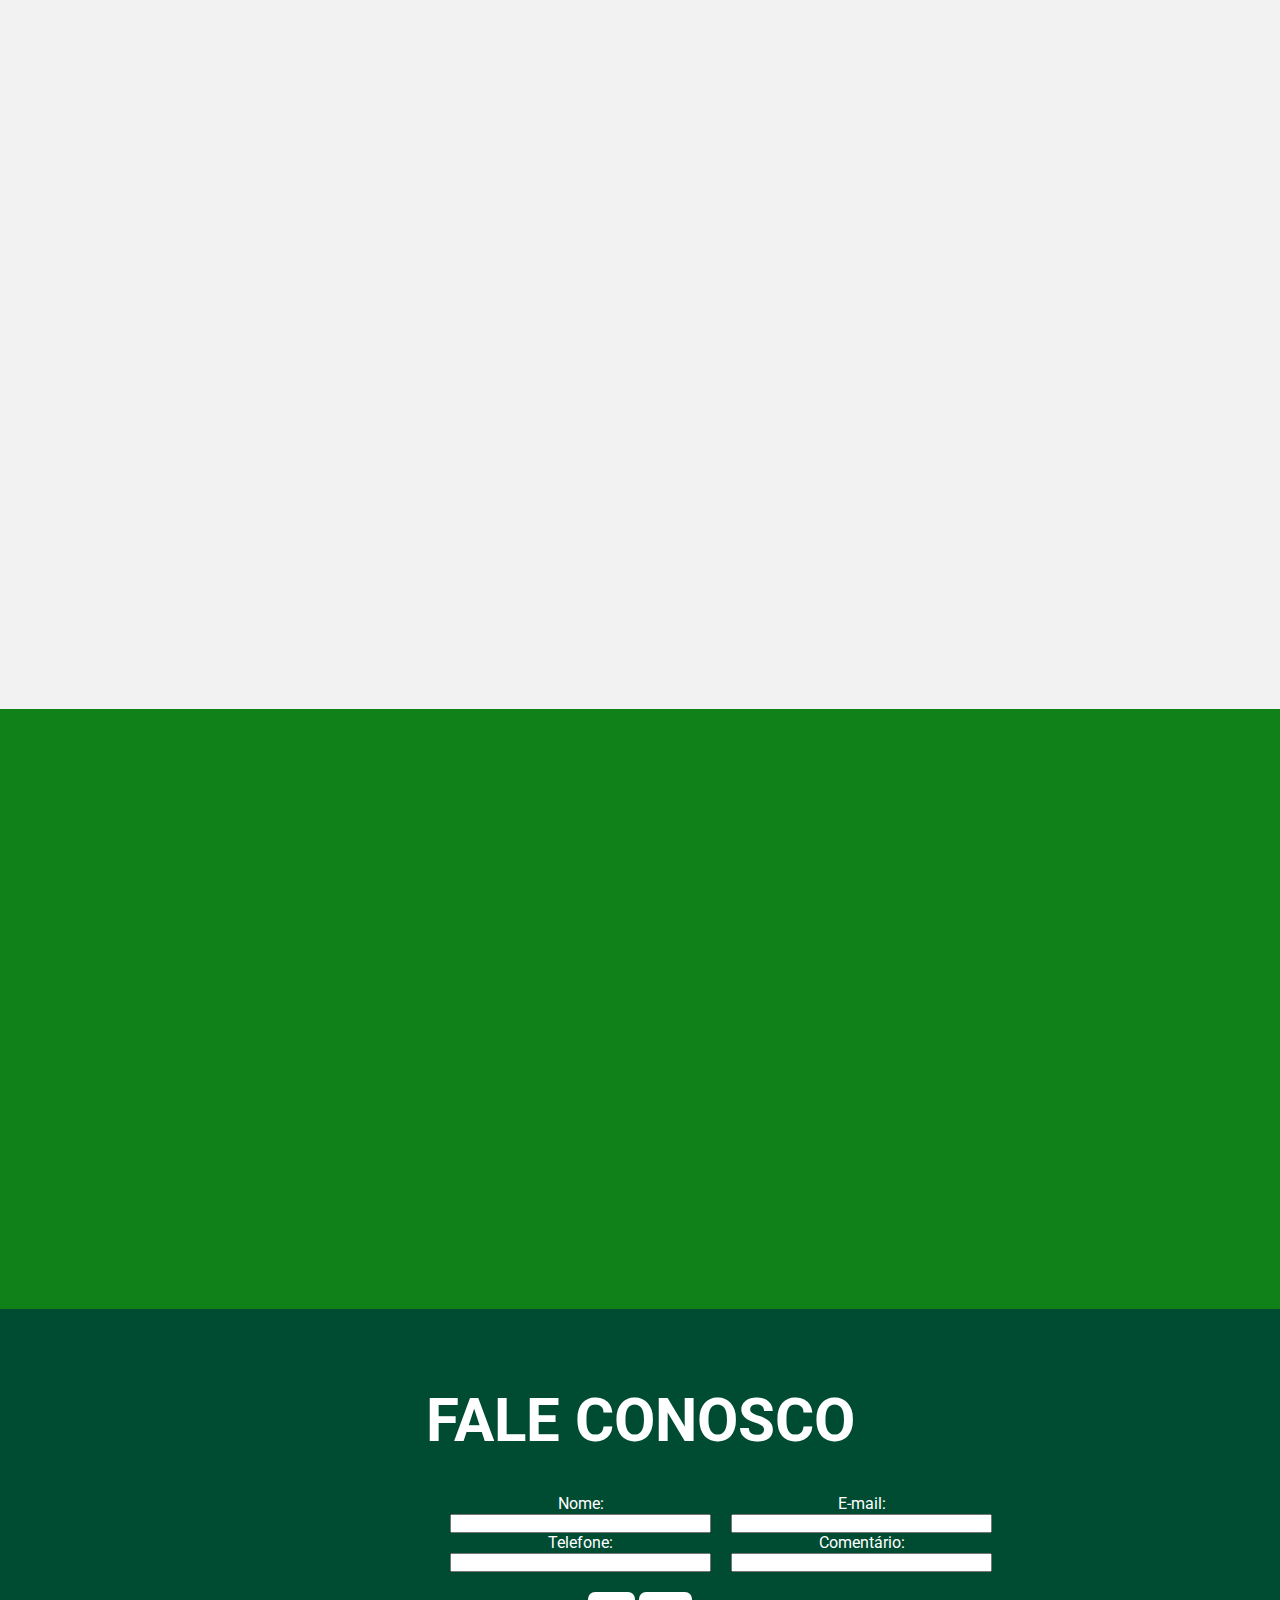
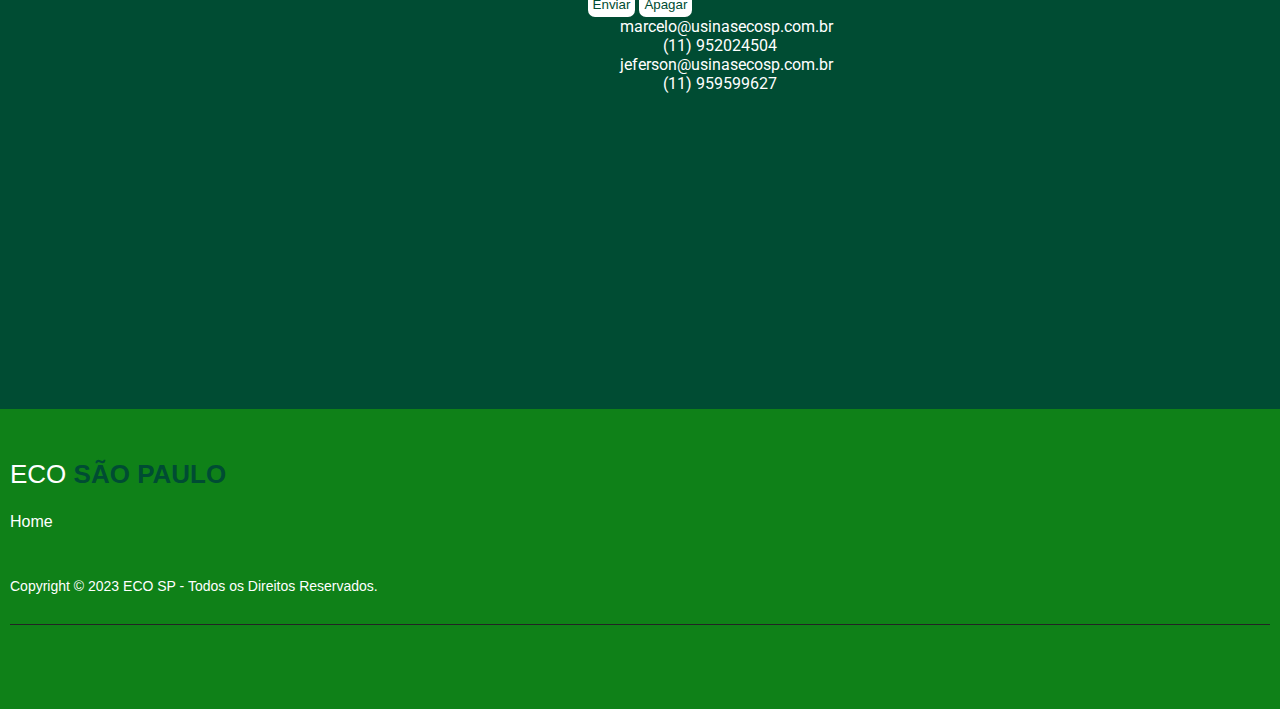
==== commit d085a904: "finalizando o projeto" ====
--- a/HOME/index.html
+++ b/HOME/index.html
@@ -12,7 +12,7 @@
   <link href="https://cdn.jsdelivr.net/npm/bootstrap@5.3.0-alpha2/dist/css/bootstrap.min.css" rel="stylesheet"
     integrity="sha384-aFq/bzH65dt+w6FI2ooMVUpc+21e0SRygnTpmBvdBgSdnuTN7QbdgL+OapgHtvPp" crossorigin="anonymous">
   <link rel="stylesheet" href="style.css" />
-  <link rel="shortcut icon" href="../assets/Logo ECO.webp" type="image/x-icon">
+  <link rel="shortcut icon" href="../assets/Logoecy.png" type="image/x-icon">
   <link href="https://unpkg.com/aos@2.3.1/dist/aos.css" rel="stylesheet">
   <link rel="stylesheet" href="path/to/font-awesome/css/font-awesome.min.css">
 </head>
@@ -208,10 +208,6 @@
           <a href="#" title="Home">Home</a>
         </p>
         <div class="footer-icons">
-          <a href="#"><i class="fa fa-facebook"></i></a>
-          <a href="#"><i class="fa fa-instagram"></i></a>
-          <a href="#"><i class="fa fa-pinterest"></i></a>
-          <a href="#"><i class="fa fa-twitter"></i></a>
         </div>
                     <p class="Copyright">Copyright &copy; 2023 ECO SP - Todos os Direitos Reservados.</p>
       </div>
--- a/HOME/style.css
+++ b/HOME/style.css
@@ -34,7 +34,8 @@
   border: 0;
   color: #f2f2f2;
   background-color: #004c33;
-  margin-left: 70px;
+  margin-left: 80px;
+   background-color: #004c33; transition: 0.5s; opacity: 0.9;
 }
 
 .urna{
@@ -163,6 +164,20 @@
 }
 
 #modal {
+  position: fixed;
+  left: 50%;
+  top: 50%;
+  transform: translate(-50%, -50%);
+  width: 800px;
+  height: 700px;
+  max-width: 90%;
+  background-color: #fff;
+  padding: 1.2rem;
+  border-radius: 0.5rem;
+  z-index: 10;
+}
+
+#modal-dois {
   position: fixed;
   left: 50%;
   top: 50%;
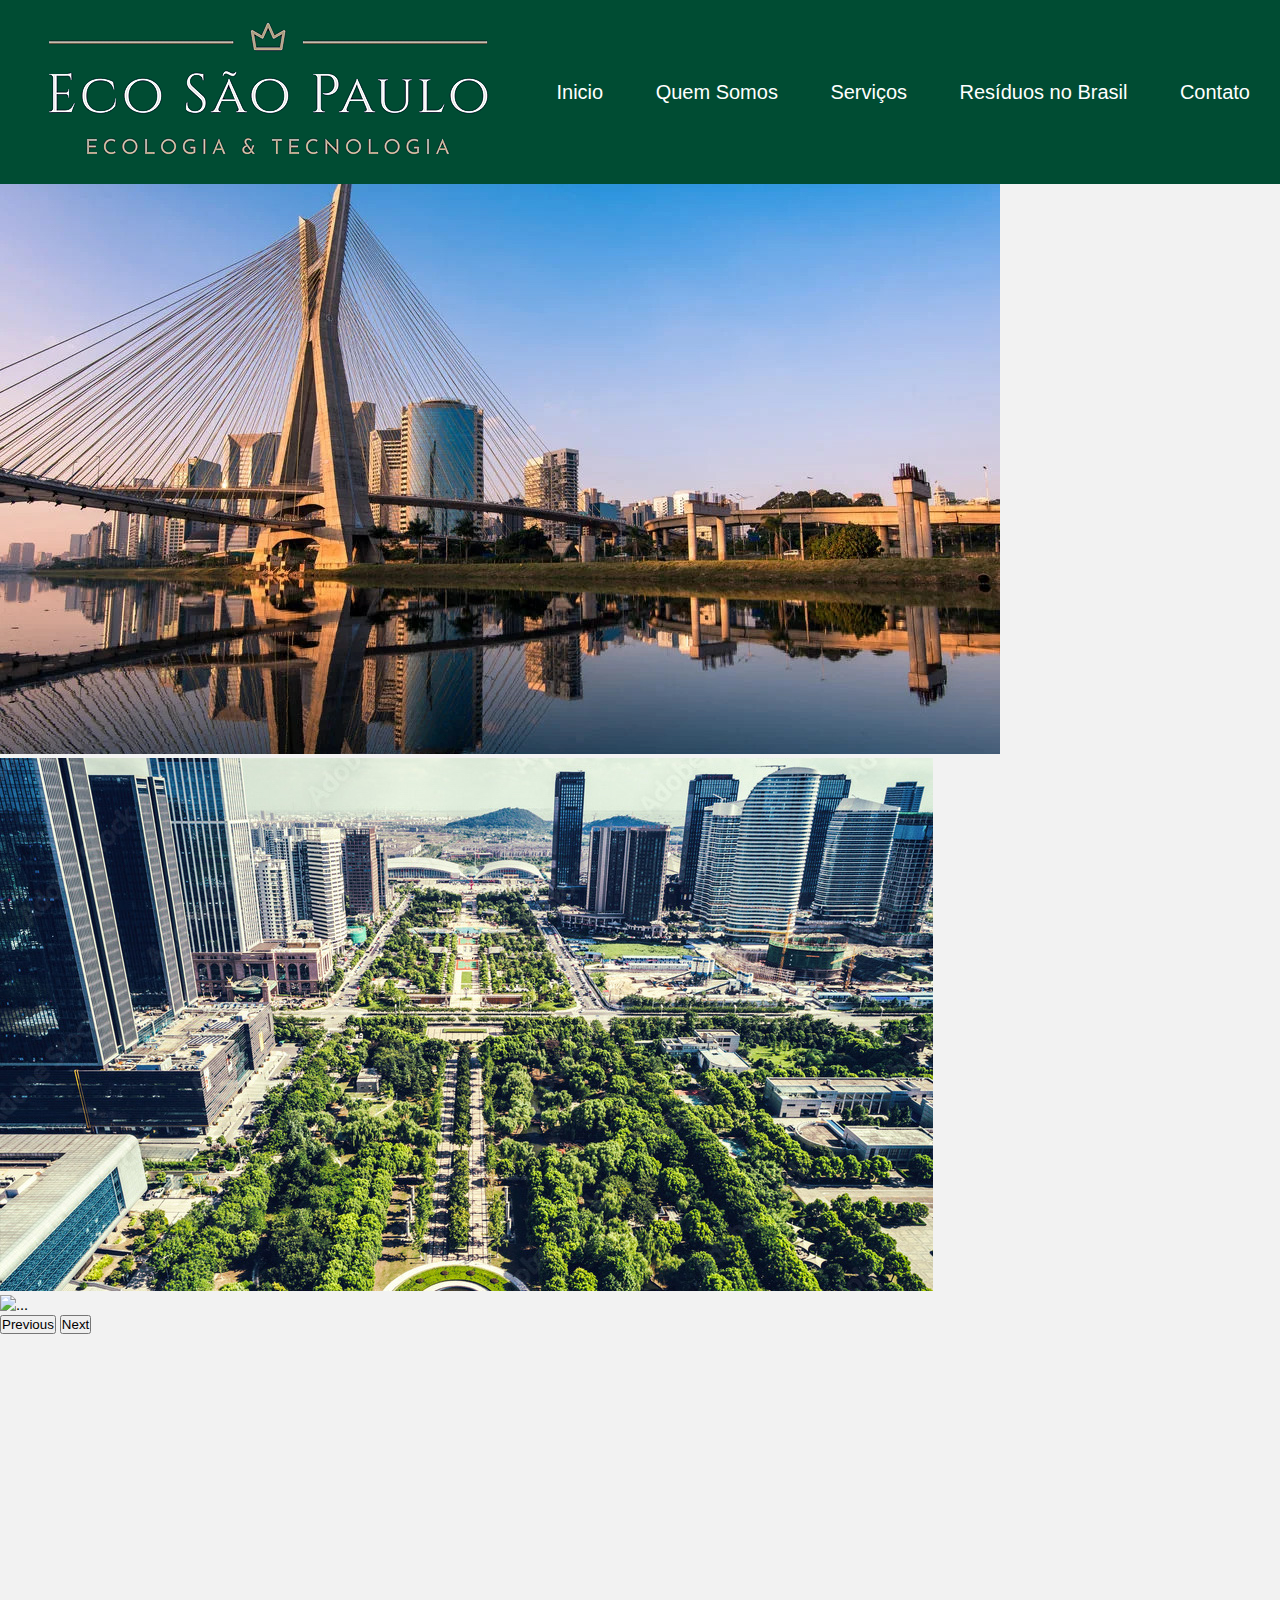
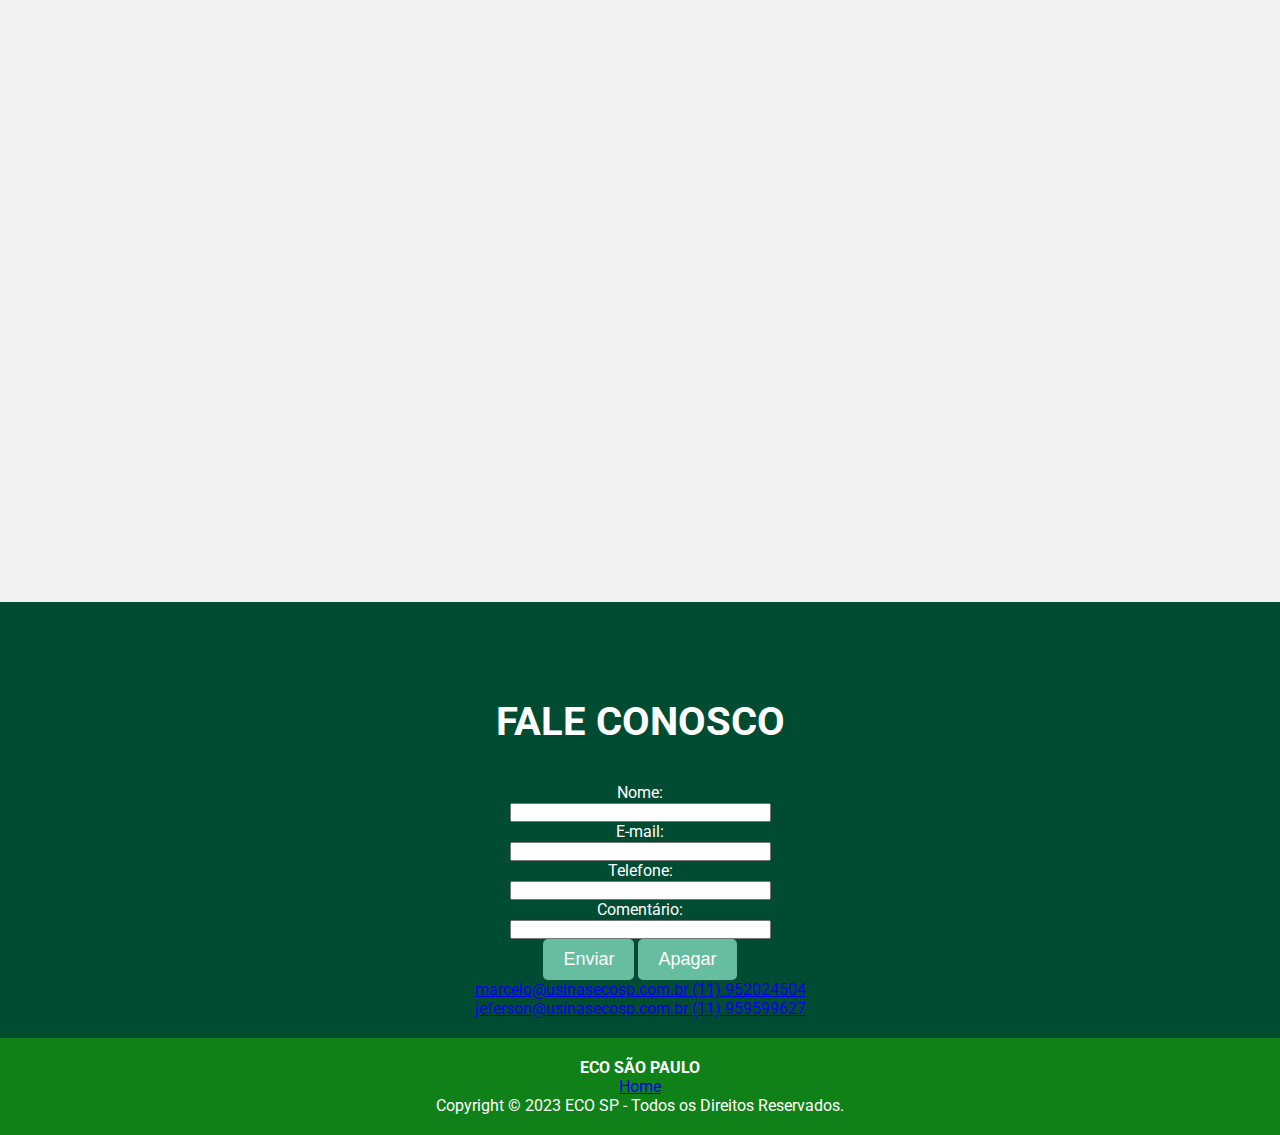
==== commit 416ac5d5: "ok" ====
--- a/HOME/index.html
+++ b/HOME/index.html
@@ -114,12 +114,12 @@
       </p>
       
     </div>
-    <button data-aos="fade-left" data-aos-duration="2000"  id="open-modal">SAIBA MAIS</button>
-    <div id="fade" class="hide"></div>
-    <div id="modal" class="hide">
+    <button data-aos="fade-left" data-aos-duration="2000"  id="open-modal" data-toggle="modal" data-target="#modal" class="saiba">SAIBA MAIS</button>
+    <div id="fade" class="fade"></div>
+    <div id="modal" class="modal">
       <div class="modal-header">
         <h2>Quem Somos</h2>
-        <button id="close-modal">Fechar</button>
+        <button id="close-modal" class="close-modal-button">Fechar</button>
       </div>
       <div class="modal-body">
         <p>
@@ -180,7 +180,7 @@
         <div class="contato">
           <a class="ctt" href="mailto:?subject=marcelo@usinasecosp.com.br">marcelo@usinasecosp.com.br
             (11) 952024504</a>
-
+<br/>
             <a class="ctt" href="mailto:?subject=jeferson@usinasecosp.com.br">jeferson@usinasecosp.com.br
               (11) 959599627</a>
         </div>
--- a/HOME/style.css
+++ b/HOME/style.css
@@ -1,168 +1,148 @@
+/* Estilos gerais */
 * {
-    margin: 0;
-    padding: 0;
-  
-    box-sizing: border-box;
-  }
-   
-  html{
-    width: fit-content;
-
-}
-  
-  body {
-    background-color: #f2f2f2;
-    font-family: "Roboto", sans-serif;
-    height: auto;
-    width: 100%;
-  }
-  
-  .head{
-   background-color: #004c33;
-   width: 100%;
-}
-
-.logoeco{
-  width: 395px;
-  height: 131px;
-  object-fit: cover;
-}
-
-
-.menu{
+  margin: 0;
+  padding: 0;
+  box-sizing: border-box;
+}
+
+html {
+  width: 100%;
+}
+
+body {
+  background-color: #f2f2f2;
+  font-family: "Roboto", sans-serif;
+  width: 100%;
+  margin: 0; /* Remova margens para evitar espaços em branco */
+  overflow-x: hidden; /* Evite a barra de rolagem horizontal em telas menores */
+}
+
+/* Cabeçalho */
+.head {
+  background-color: #004c33;
+  width: 100%;
+  display: flex;
+  justify-content: space-between;
+  align-items: center;
+  padding: 10px 20px; /* Adicione algum espaço interno */
+}
+
+.logoeco {
+  max-width: 100%; /* Faça o logotipo se ajustar ao contêiner */
+  height: auto; /* Mantenha a proporção da imagem */
+}
+
+.menu {
   font-size: 20px;
   border: 0;
   color: #f2f2f2;
   background-color: #004c33;
-  margin-left: 80px;
-   background-color: #004c33; transition: 0.5s; opacity: 0.9;
-}
-
-.urna{
+  margin-left: 20px; /* Reduza a margem para dispositivos menores */
+  padding: 5px 10px; /* Adicione algum espaço interno ao botão */
+  text-decoration: none; /* Remova a decoração do link */
+}
+
+/* Seção principal */
+.urna {
   background-color: #f2f2f2;
-  height: 1000px;
-  
-}
-
-.solucao{
- text-align: center;
- color: #004c33;
- 
-}
-
-.eletronica{
+  padding: 20px; /* Adicione algum espaço interno */
+}
+
+.solucao {
+  text-align: center;
+  color: #004c33;
+  font-size: 24px; /* Ajuste o tamanho da fonte para dispositivos menores */
+}
+
+.principal {
+  display: flex;
+  flex-wrap: wrap; /* Faça os elementos envolverem quando não couberem na tela */
+  justify-content: center;
+  gap: 20px; /* Adicione algum espaço entre os elementos */
+}
+
+.eletronica {
   background-color: #004C33;
   border: #0f8118 10px solid;
-  width: 300px;
-  height: 367px;
-  text-align: center;
-  color: #FFFF;
-  margin-left: 20px;
-  margin-top: 100px;
-}
-
-.serv{
-  color: #FFFF;
-  height: 80px;
-}
-
-.saiba{
-  padding: 5px;
-  border-radius: 7px;
-  border: 0;
-  background-color: #FFFF;
-  color: #004c33;
+  width: 100%; /* Faça com que os elementos ocupem toda a largura */
+  max-width: 300px; /* Defina uma largura máxima */
+  text-align: center;
+  color: #FFFF;
   margin-top: 20px;
-  text-align: center;
-  
-}
-
-
-.principal{
-  display: flex;
-  align-items: center;
-  justify-content: space-evenly;
-  margin: auto;
-  width: 52%;
-}
-
-.botao{
- width: 100%;
- height: 50px;
- margin-top: 40px;
-}
-
-article{
-  height: 600px;
+  padding: 20px; /* Adicione algum espaço interno */
+}
+
+.serv {
+  color: #FFFF;
+  font-size: 18px; /* Ajuste o tamanho da fonte para dispositivos menores */
+}
+
+.saiba {
+  padding: 5px 10px; /* Adicione algum espaço interno ao botão */
+  padding: 10px 20px; /* Aumente o espaço interno para tornar o botão mais visível */
+  border-radius: 5px; /* Adicione bordas arredondadas */
+  border: none; /* Remova a borda */
+  background-color: #66bda0; /* Cor de fundo */
+  color: #fff; /* Cor do texto */
+  font-size: 18px; /* Tamanho da fonte */
+  cursor: pointer; /* Mude o cursor para parecer um botão clicável */
+  transition: background-color 0.3s, color 0.3s; /* Adicione uma transição suave de cores */
+
+}
+
+.saiba:hover {
+  background-color: #266d26; /* Cor de fundo ao passar o mouse */
+  color: #fff; /* Cor do texto ao passar o mouse */
+}
+
+.botao {
+  width: 100%;
+  height: 50px;
+  margin-top: 20px; /* Ajuste a margem para dispositivos menores */
+}
+
+/* Seção "Sobre Nós" */
+#tudo {
+  width: 100%;
   background-color: #0f8118;
-}
-
-.sobre{
- text-align: center;
- font-size: 60px;
- color: #FFFF;
-}
-
-#tudo{
-  width: 50%;
-  background-color: black;
-  margin-left: 370px;
-  text-align: center;
+  color: #FFFF;
+  text-align: center;
+  padding: 20px; /* Adicione algum espaço interno */
+}
+
+.sobre {
+  text-align: center;
+  font-size: 40px; /* Ajuste o tamanho da fonte para dispositivos menores */
+}
+
+/* Formulário de contato */
+.formu {
+  background-color: #004c33;
+  width: 100%;
+  padding: 20px; /* Adicione algum espaço interno */
+  color: white;
+}
+
+.fale {
+  text-align: center;
+  font-size: 40px; /* Ajuste o tamanho da fonte para dispositivos menores */
+  color: #FFFF;
+}
+
+.formulario {
+  text-align: center;
+  color: white;
+}
+
+/* Rodapé */
+footer {
   background-color: #0f8118;
-  color: #FFFF;
-  font-size: 20px;
-}
-
-.Leia{
- border: 0;
- padding: 10px;
- border-radius: 20px;
- width: 200px;
- background-color: #0c3c60;
- color: #FFFF;
-}
-
-.formu{
-background-color:#004c33;
-width: 100%;
-height: 700px;
-}
-
-.fale{
-  font-size: 60px;
-  text-align: center;
-  color: #FFFF;
-}
-
-.formulario{
-  text-align: center;
-  color: white;
-}
-
-#open-modal {
-  border: 0;
- padding: 15px;
- border-radius: 7px;
- width: 200px;
- background-color: #FFFF;
- color: #004c33;
- margin-left: 43%;
-}
-
-button:hover {
-  opacity: 1;
-}
-
-#fade {
-  position: fixed;
-  top: 0;
-  left: 0;
-  width: 100%;
-  height: 100%;
-  background-color: rgba(0, 0, 0, 0.6);
-  z-index: 5;
-}
-
+  width: 100%;
+  padding: 20px 0;
+  text-align: center;
+  color: #ffffff;
+  font-size: 16px; /* Ajuste o tamanho da fonte para dispositivos menores */
+}
 #modal {
   position: fixed;
   left: 50%;
@@ -177,7 +157,7 @@
   z-index: 10;
 }
 
-#modal-dois {
+.modal {
   position: fixed;
   left: 50%;
   top: 50%;
@@ -189,164 +169,77 @@
   padding: 1.2rem;
   border-radius: 0.5rem;
   z-index: 10;
-}
-
-#fade,
-#modal {
-  transition: 0.5s;
-  opacity: 1;
-  pointer-events: all;
-}
-
-.modal-header {
-  display: flex;
-  justify-content: space-between;
-  align-items: center;
-  border-bottom: 1px solid #ccc;
-  margin-bottom: 1rem;
-  padding-bottom: 1rem;
-  color: #004c33;
-}
-
-.modal-body p {
-  margin-bottom: 1rem;
-}
-
-#modal.hide,
+  display: none; /* Esconda o modal por padrão */
+}
+
+#open-modal {
+    border: 0;
+    padding: 15px;
+    border-radius: 7px;
+    width: 200px;
+    background-color: #FFFF;
+    color: #004c33;
+    margin-left: 43%;
+    cursor: pointer; /* Adicione esta linha para definir o cursor como ponteiro */
+    transition: background-color 0.3s, color 0.3s; /* Adicione esta linha para suavizar a transição */
+  }
+  
+  #open-modal:hover {
+    background-color: #004c33;
+    color: #FFFF;
+  }
+
+#open-modal:hover {
+  background-color: #004c33;
+  color: #FFFF;
+}
+
+#modal.show {
+  display: block;
+}
+
+#fade.show {
+  display: block;
+}
+
+#modal.hide {
+  display: none;
+}
+
 #fade.hide {
-  opacity: 0;
-  pointer-events: none;
-}
-
-#modal.hide {
+  display: none;
+}
+
+.fade {
+  position: fixed;
   top: 0;
-}
-
-.contato{
-    color: #FFFF;
-    width: 200px;
-    margin-left: 620px;
- 
-}
-
-.ctt{
-  text-decoration: none;
-  color: #FFFF;
-}
-
-#close-modal{
-  border: 0;
-  border-radius: 20px;
-  padding: 20px;
-  background-color: #004c33;
-  color: #FFFF;
-}
-
-.arvr{
-  width: 500px;
-  margin-left: 120px;
-}
-
-footer{
-	background-color: #0f8118;
-	width: 100%;
-	height: 300px;
-	float: left;
-	font-size: 18px;
-	padding: 50px 10px 50px 10px;
-}
-.footer .left{ 
-	width:100%; 
-	float:left; 
-	border-bottom:1px #222424 solid;
-	border-right:0; 
-	margin-bottom:20px; 
-    padding-bottom:20px;
-}
-.footer .title-footer {
-	color: #ffffff;
-	font-family: 'DM Sans', sans-serif;
-	font-weight: initial;
-    font-size:26px;
-    width:100%;
-    float:left;
-    margin-bottom:15px;
-}
-.footer .title-footer span{
-	color:  #004C33;
-	font-family:'DM Sans', sans-serif;
-	font-weight: bold;
-}
-
-.footer .links{
-	
-	width: 100%;
-	float: left;
-	color:  #ffffff;
-	margin-bottom: 20px;
-	padding: 0;
-}
-.footer .links a{
-    display: block;
-    line-height: 33px;
-    text-decoration: none;
-    color: #fff;
-    font-family:'DM Sans', sans-serif;
-    font-size:16px;
-    transition:0.3s;
-}
-.footer .links a:hover { color:#0f8118; }
-.footer .Copyright{
-	font-family:'DM Sans', sans-serif;
-	color:  #ffff;
-	font-size: 14px;
-	font-weight: normal;
-	margin-bottom: 10px;
-}
-
-.footer .footer-icons{
-	
-	width:100%;
-	float:left;
-	margin-bottom:20px;
-}
-.footer .footer-icons a{
-	display: inline-block;
-	width: 35px;
-	height: 35px;
-	cursor: pointer;
-	background-color:  #33383b;
-	border-radius: 50px;
-    font-family:'DM Sans', sans-serif;
-	font-size: 20px;
-	color: #ffffff;
-	text-align: center;	
-	line-height: 35px;
-	margin-bottom: 5px;
-	transition:0.3s;
-}
-.footer .footer-icons a:hover{ background-color:#2fcacf; }
-
-.footer .right   { width:100%; float:left; }
-.footer .right p {
-	font-family: 'DM Sans', sans-serif;
-	font-weight: initial;
-	display: inline-block;
-	vertical-align: top;
-	font-size: 30px;
-	color: #ffffff;
-}
-
-.text-dois{
-  display: flex;
-  align-items: center;
-  margin-left: 450px;
-  gap: 20px;
-}
-
-.text-um{
-  display: flex;
-  align-items: center;
-  margin-left: 450px;
-  gap: 20px;
-}+  left: 0;
+  width: 100%;
+  height: 100%;
+  background-color: rgba(0, 0, 0, 0.6);
+  z-index: 5;
+  display: none; /* Esconda o fade por padrão */
+}
+
+.close-modal-button {
+  background-color: #004c33; /* Cor de fundo verde desejada */
+  color: #fff; /* Cor do texto branco */
+  border: none; /* Remova a borda */
+  padding: 10px 20px; /* Adicione algum espaço interno para tornar o botão visível */
+  border-radius: 5px; /* Adicione bordas arredondadas */
+  cursor: pointer; /* Mude o cursor para parecer um botão clicável */
+  transition: background-color 0.3s, color 0.3s; /* Adicione uma transição suave de cores */
+
+}
+
+.close-modal-button:hover {
+  background-color: #266d26; /* Cor de fundo ao passar o mouse */
+  color: #fff; /* Cor do texto ao passar o mouse */
+}
+Essas regras de estilo definirão a cor de fundo verde e outras propriedades para o botão de fechar e também fornecerão uma mudança de cor suave quando o mouse passar sobre o botão. Certifique-se de adicionar a classe close-modal-button ao botão de fechar no seu HTML e incluir essas regras CSS no seu arquivo de estilo para obter o efeito desejado.
+
+
+
+
+
+
